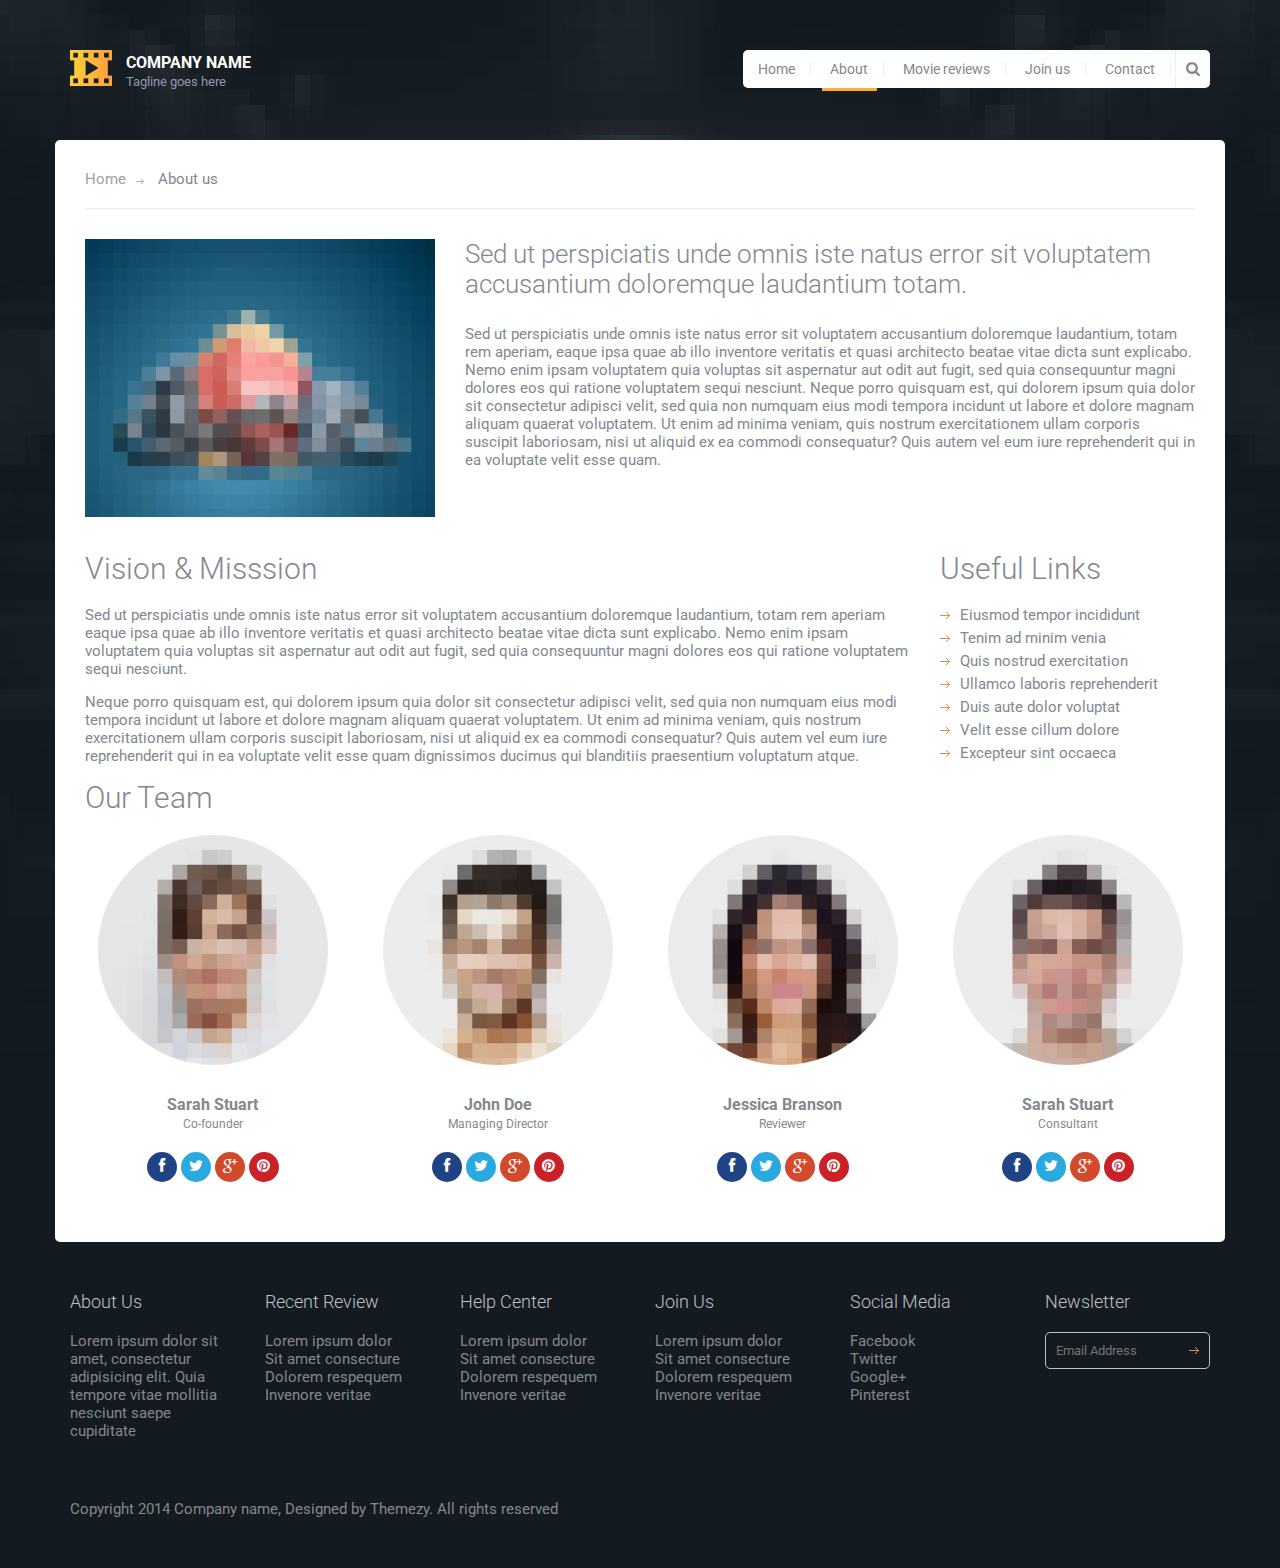
==== about.html @ bbb8e022 "f" ====
<!DOCTYPE html>
<html lang="en">
	<head>
		<meta charset="UTF-8">
		<meta http-equiv="X-UA-Compatible" content="IE=edge">
		<meta name="viewport" content="width=device-width, initial-scale=1.0,maximum-scale=1">
		
		<title>Movie Review | About</title>

		<!-- Loading third party fonts -->
		<link href="http://fonts.googleapis.com/css?family=Roboto:300,400,700|" rel="stylesheet" type="text/css">
		<link href="fonts/font-awesome.min.css" rel="stylesheet" type="text/css">

		<!-- Loading main css file -->
		<link rel="stylesheet" href="style.css">
		
		<!--[if lt IE 9]>
		<script src="js/ie-support/html5.js"></script>
		<script src="js/ie-support/respond.js"></script>
		<![endif]-->

	</head>


	<body>
		

		<div id="site-content">
			<header class="site-header">
				<div class="container">
					<a href="index.html" id="branding">
						<img src="images/logo.png" alt="" class="logo">
						<div class="logo-copy">
							<h1 class="site-title">Company Name</h1>
							<small class="site-description">Tagline goes here</small>
						</div>
					</a> <!-- #branding -->

					<div class="main-navigation">
						<button type="button" class="menu-toggle"><i class="fa fa-bars"></i></button>
						<ul class="menu">
							<li class="menu-item"><a href="index.html">Home</a></li>
							<li class="menu-item current-menu-item"><a href="about.html">About</a></li>
							<li class="menu-item"><a href="review.html">Movie reviews</a></li>
							<li class="menu-item"><a href="joinus.html">Join us</a></li>
							<li class="menu-item"><a href="contact.html">Contact</a></li>
						</ul> <!-- .menu -->

						<form action="#" class="search-form">
							<input type="text" placeholder="Search...">
							<button><i class="fa fa-search"></i></button>
						</form>
					</div> <!-- .main-navigation -->

					<div class="mobile-navigation"></div>
				</div>
			</header>
			<main class="main-content">
				<div class="container">
					<div class="page">
						<div class="breadcrumbs">
							<a href="index.html">Home</a>
							<span>About us</span>
						</div>

						<div class="row">
							<div class="col-md-4">
								<figure><img src="dummy/figure.jpg" alt="figure image"></figure>
							</div>
							<div class="col-md-8">
								<p class="leading">Sed ut perspiciatis unde omnis iste natus error sit voluptatem accusantium doloremque laudantium totam.</p>
								<p>Sed ut perspiciatis unde omnis iste natus error sit voluptatem accusantium doloremque laudantium, totam rem aperiam, eaque ipsa quae ab illo inventore veritatis et quasi architecto beatae vitae dicta sunt explicabo. Nemo enim ipsam voluptatem quia voluptas sit aspernatur aut odit aut fugit, sed quia consequuntur magni dolores eos qui ratione voluptatem sequi nesciunt. Neque porro quisquam est, qui dolorem ipsum quia dolor sit consectetur adipisci velit, sed quia non numquam eius modi tempora incidunt ut labore et dolore magnam aliquam quaerat voluptatem. Ut enim ad minima veniam, quis nostrum exercitationem ullam corporis suscipit laboriosam, nisi ut aliquid ex ea commodi consequatur? Quis autem vel eum iure reprehenderit qui in ea voluptate velit esse quam.</p>
							</div>
						</div>

						<div class="row">
							<div class="col-md-9">
								<h2 class="section-title">Vision &amp; Misssion</h2>
								<p>Sed ut perspiciatis unde omnis iste natus error sit voluptatem accusantium doloremque laudantium, totam rem aperiam eaque ipsa quae ab illo inventore veritatis et quasi architecto beatae vitae dicta sunt explicabo. Nemo enim ipsam voluptatem quia voluptas sit aspernatur aut odit aut fugit, sed quia consequuntur magni dolores eos qui ratione voluptatem sequi nesciunt. </p>

								<p>Neque porro quisquam est, qui dolorem ipsum quia dolor sit consectetur adipisci velit, sed quia non numquam eius modi tempora incidunt ut labore et dolore magnam aliquam quaerat voluptatem. Ut enim ad minima veniam, quis nostrum exercitationem ullam corporis suscipit laboriosam, nisi ut aliquid ex ea commodi consequatur? Quis autem vel eum iure reprehenderit qui in ea voluptate velit esse quam dignissimos ducimus qui blanditiis praesentium voluptatum atque.</p>
							</div>
							<div class="col-md-3">
								<h2 class="section-title">Useful Links</h2>
								<ul class="arrow">
									<li><a href="#">Eiusmod tempor incididunt</a></li> 
									<li><a href="#">Tenim ad minim venia</a></li>
									<li><a href="#">Quis nostrud exercitation</a></li> 
									<li><a href="#">Ullamco laboris reprehenderit</a></li> 
									<li><a href="#">Duis aute dolor voluptat</a></li>
									<li><a href="#">Velit esse cillum dolore</a></li> 
									<li><a href="#">Excepteur sint occaeca</a></li>
								</ul>
							</div>
						</div> <!-- .row -->
						
						<h2 class="section-title">Our Team</h2>
						<div class="row">

							<div class="col-md-3">
								<div class="team">
									<figure class="team-image"><img src="dummy/person-1.jpg" alt=""></figure>
									<h2 class="team-name">Sarah Stuart</h2>
									<small class="team-title">Co-founder</small>
									<div class="social-links">
										<a href="" class="facebook"><i class="fa fa-facebook"></i></a>
										<a href="" class="twitter"><i class="fa fa-twitter"></i></a>
										<a href="" class="google-plus"><i class="fa fa-google-plus"></i></a>
										<a href="" class="pinterest"><i class="fa fa-pinterest"></i></a>
									</div>
								</div>
							</div>
							<div class="col-md-3">
								<div class="team">
									<figure class="team-image"><img src="dummy/person-2.jpg" alt=""></figure>
									<h2 class="team-name">John Doe</h2>
									<small class="team-title">Managing Director</small>
									<div class="social-links">
										<a href="" class="facebook"><i class="fa fa-facebook"></i></a>
										<a href="" class="twitter"><i class="fa fa-twitter"></i></a>
										<a href="" class="google-plus"><i class="fa fa-google-plus"></i></a>
										<a href="" class="pinterest"><i class="fa fa-pinterest"></i></a>
									</div>
								</div>
							</div>
							<div class="col-md-3">
								<div class="team">
									<figure class="team-image"><img src="dummy/person-3.jpg" alt=""></figure>
									<h2 class="team-name">Jessica Branson</h2>
									<small class="team-title">Reviewer</small>
									<div class="social-links">
										<a href="" class="facebook"><i class="fa fa-facebook"></i></a>
										<a href="" class="twitter"><i class="fa fa-twitter"></i></a>
										<a href="" class="google-plus"><i class="fa fa-google-plus"></i></a>
										<a href="" class="pinterest"><i class="fa fa-pinterest"></i></a>
									</div>
								</div>
							</div>
							<div class="col-md-3">
								<div class="team">
									<figure class="team-image"><img src="dummy/person-4.jpg" alt=""></figure>
									<h2 class="team-name">Sarah Stuart</h2>
									<small class="team-title">Consultant</small>
									<div class="social-links">
										<a href="" class="facebook"><i class="fa fa-facebook"></i></a>
										<a href="" class="twitter"><i class="fa fa-twitter"></i></a>
										<a href="" class="google-plus"><i class="fa fa-google-plus"></i></a>
										<a href="" class="pinterest"><i class="fa fa-pinterest"></i></a>
									</div>
								</div>
							</div>
							
						</div>
					</div>
				</div> <!-- .container -->
			</main>
			<footer class="site-footer">
				<div class="container">
					<div class="row">
						<div class="col-md-2">
							<div class="widget">
								<h3 class="widget-title">About Us</h3>
								<p>Lorem ipsum dolor sit amet, consectetur adipisicing elit. Quia tempore vitae mollitia nesciunt saepe cupiditate</p>
							</div>
						</div>
						<div class="col-md-2">
							<div class="widget">
								<h3 class="widget-title">Recent Review</h3>
								<ul class="no-bullet">
									<li>Lorem ipsum dolor</li>
									<li>Sit amet consecture</li>
									<li>Dolorem respequem</li>
									<li>Invenore veritae</li>
								</ul>
							</div>
						</div>
						<div class="col-md-2">
							<div class="widget">
								<h3 class="widget-title">Help Center</h3>
								<ul class="no-bullet">
									<li>Lorem ipsum dolor</li>
									<li>Sit amet consecture</li>
									<li>Dolorem respequem</li>
									<li>Invenore veritae</li>
								</ul>
							</div>
						</div>
						<div class="col-md-2">
							<div class="widget">
								<h3 class="widget-title">Join Us</h3>
								<ul class="no-bullet">
									<li>Lorem ipsum dolor</li>
									<li>Sit amet consecture</li>
									<li>Dolorem respequem</li>
									<li>Invenore veritae</li>
								</ul>
							</div>
						</div>
						<div class="col-md-2">
							<div class="widget">
								<h3 class="widget-title">Social Media</h3>
								<ul class="no-bullet">
									<li>Facebook</li>
									<li>Twitter</li>
									<li>Google+</li>
									<li>Pinterest</li>
								</ul>
							</div>
						</div>
						<div class="col-md-2">
							<div class="widget">
								<h3 class="widget-title">Newsletter</h3>
								<form action="#" class="subscribe-form">
									<input type="text" placeholder="Email Address">
								</form>
							</div>
						</div>
					</div> <!-- .row -->

					<div class="colophon">Copyright 2014 Company name, Designed by Themezy. All rights reserved</div>
				</div> <!-- .container -->

			</footer>
		</div>
		<!-- Default snippet for navigation -->
		


		<script src="js/jquery-1.11.1.min.js"></script>
		<script src="js/plugins.js"></script>
		<script src="js/app.js"></script>
		
	</body>

</html>
---- style.css ----
/*!
 * Project_Name: Themezy Movie Review
 * Author: Themezy
 * Email: info@themezy.com
 * URL: http://themezy.com
 */
/*=========================================== 
 * Importing CSS Libraries
 *===========================================*/
article,
aside,
details,
figcaption,
figure,
footer,
header,
hgroup,
nav,
section,
summary {
  display: block; }

audio,
canvas,
video {
  display: inline-block; }

audio:not([controls]) {
  display: none;
  height: 0; }

[hidden], template {
  display: none; }

html {
  background: #fff;
  color: #000;
  -webkit-text-size-adjust: 100%;
  -ms-text-size-adjust: 100%; }

html,
button,
input,
select,
textarea {
  font-family: sans-serif; }

body {
  margin: 0; }

a {
  background: transparent; }
  a:focus {
    outline: thin dotted; }
  a:hover, a:active {
    outline: 0; }

h1 {
  font-size: 2em;
  margin: 0.67em 0; }

h2 {
  font-size: 1.5em;
  margin: 0.83em 0; }

h3 {
  font-size: 1.17em;
  margin: 1em 0; }

h4 {
  font-size: 1em;
  margin: 1.33em 0; }

h5 {
  font-size: 0.83em;
  margin: 1.67em 0; }

h6 {
  font-size: 0.75em;
  margin: 2.33em 0; }

abbr[title] {
  border-bottom: 1px dotted; }

b,
strong {
  font-weight: bold; }

dfn {
  font-style: italic; }

mark {
  background: #ff0;
  color: #000; }

code,
kbd,
pre,
samp {
  font-family: monospace, serif;
  font-size: 1em; }

pre {
  white-space: pre;
  white-space: pre-wrap;
  word-wrap: break-word; }

q {
  quotes: "\201C" "\201D" "\2018" "\2019"; }

q:before,
q:after {
  content: '';
  content: none; }

small {
  font-size: 80%; }

sub,
sup {
  font-size: 75%;
  line-height: 0;
  position: relative;
  vertical-align: baseline; }

sup {
  top: -0.5em; }

sub {
  bottom: -0.25em; }

img {
  border: 0; }

svg:not(:root) {
  overflow: hidden; }

figure {
  margin: 0; }

fieldset {
  border: 1px solid #c0c0c0;
  margin: 0 2px;
  padding: 0.35em 0.625em 0.75em; }

legend {
  border: 0;
  padding: 0;
  white-space: normal; }

button,
input,
select,
textarea {
  font-family: inherit;
  font-size: 100%;
  margin: 0;
  vertical-align: baseline; }

button,
input {
  line-height: normal; }

button,
select {
  text-transform: none; }

button,
html input[type="button"],
input[type="reset"],
input[type="submit"] {
  -webkit-appearance: button;
  cursor: pointer; }

button[disabled],
input[disabled] {
  cursor: default; }

input[type="checkbox"],
input[type="radio"] {
  -moz-box-sizing: border-box;
       box-sizing: border-box;
  padding: 0; }

input[type="search"] {
  -webkit-appearance: textfield;
  -moz-box-sizing: content-box;
  box-sizing: content-box; }

input[type="search"]::-webkit-search-cancel-button,
input[type="search"]::-webkit-search-decoration {
  -webkit-appearance: none; }

button::-moz-focus-inner, input::-moz-focus-inner {
  border: 0;
  padding: 0; }

textarea {
  overflow: auto;
  vertical-align: top; }

table {
  border-collapse: collapse;
  border-spacing: 0; }

*, *:before, *:after {
  -moz-box-sizing: border-box;
       box-sizing: border-box; }

/*
 * Global Styles
 */
body {
  background-color: #131a20;
  background-image: url(dummy/background.jpg);
  background-position: top center;
  background-repeat: no-repeat;
  color: #84878d;
  font-family: "Roboto", "Open Sans", sans-serif;
  font-size: 15px;
  font-weight: 400;
  line-height: normal; }

h1, h2, h3, h4, h5, h6 {
  font-weight: 700;
  margin: 0 0 20px; }

hr {
  border: none;
  border-bottom: 1px solid #777; }

ul, ol {
  margin: 0;
  padding-left: 0; }

a {
  text-decoration: none;
  color: #ffaa3c; }

address {
  font-style: normal; }

p {
  margin-top: 0; }

form input, form textarea, form select {
  outline: none;
  border: 1px solid #ccc;
  padding: 10px;
  border-radius: 5px;
  outline: none; }
form select {
  -webkit-appearance: none;
  -moz-appearance: none;
  appearance: none; }
form textarea {
  resize: vertical; }

/*
 * Reusable Components Style
 */
.button, form input[type="submit"], form button, form input[type="reset"], .contact-form input[type="submit"] {
  border: none;
  background: #ffaa3c;
  padding: 10px;
  border-radius: 3px;
  color: #92601e;
  box-shadow: 0 1px 1px rgba(0, 0, 0, 0.3);
  -webkit-transition: .3s ease;
          transition: .3s ease; }
  .button:hover, form input[type="submit"]:hover, form button:hover, form input[type="reset"]:hover, .contact-form input[type="submit"]:hover, .button:focus, form input[type="submit"]:focus, form button:focus, form input[type="reset"]:focus, .contact-form input[type="submit"]:focus {
    background-color: #ffc06f; }

.slider {
  position: relative;
  margin-bottom: 30px; }
  .slider .slides {
    list-style: none;
    *zoom: 1; }
    .slider .slides:after {
      content: " ";
      clear: both;
      display: block;
      overflow: hidden;
      height: 0; }
  .slider li {
    border-radius: 5px;
    overflow: hidden; }
  .slider img {
    max-width: 100%;
    width: 100%;
    height: auto;
    display: block; }
  .slider .flex-direction-nav {
    list-style: none;
    z-index: 2;
    position: absolute;
    top: 45%;
    width: 100%; }
    .slider .flex-direction-nav a {
      width: 45px;
      height: 45px;
      border-radius: 50%;
      background: white;
      text-align: center;
      line-height: 2.5;
      font-size: 18px;
      font-size: 1.2em;
      display: block;
      position: absolute;
      -webkit-transition: .3s ease;
              transition: .3s ease; }
      .slider .flex-direction-nav a:hover {
        background-color: #ffaa3c;
        color: white; }
    .slider .flex-direction-nav .flex-prev {
      left: 30px; }
    .slider .flex-direction-nav .flex-next {
      right: 30px; }

.latest-movie {
  margin-bottom: 30px;
  border-radius: 5px;
  overflow: hidden; }
  .latest-movie img {
    max-width: 100%;
    width: 100%;
    display: block;
    height: auto; }

.team {
  text-align: center;
  margin: 0 0 30px; }
  .team .team-image {
    width: 230px;
    height: 230px;
    border-radius: 50%;
    overflow: hidden;
    margin: 0 auto 30px; }
    .team .team-image img {
      display: block;
      max-width: 100%;
      width: 100%; }
  .team .team-name {
    font-size: 16px;
    font-size: 1.0666666667em;
    margin: 0; }
  .team .team-title {
    font-size: 12px;
    font-size: 0.8em; }

.social-links {
  margin: 20px 0; }
  .social-links a {
    color: white;
    display: inline-block;
    width: 30px;
    height: 30px;
    text-align: center;
    border-radius: 50%;
    line-height: 1.9;
    -webkit-transition: .3s ease;
            transition: .3s ease; }
  .social-links .facebook {
    background-color: #204385; }
    .social-links .facebook:hover {
      background-color: #2a58ae; }
  .social-links .twitter {
    background-color: #2aa9e0; }
    .social-links .twitter:hover {
      background-color: #57bbe6; }
  .social-links .google-plus {
    background-color: #d3492c; }
    .social-links .google-plus:hover {
      background-color: #dc6d56; }
  .social-links .pinterest {
    background-color: #ca2128; }
    .social-links .pinterest:hover {
      background-color: #e03e45; }

.breadcrumbs {
  padding-bottom: 20px;
  margin-bottom: 30px;
  border-bottom: 1px solid #ebebeb; }
  .breadcrumbs a {
    font-weight: 400;
    color: #9ea1a6; }
    .breadcrumbs a:after {
      content: " ";
      width: 8px;
      height: 5px;
      display: inline-block;
      margin-left: 10px;
      margin-right: 10px;
      background: url(images/arrow-gray.png) no-repeat; }
    .breadcrumbs a:hover {
      color: #ffaa3c; }
  .breadcrumbs span {
    color: #84878d; }

ul.arrow {
  list-style: none; }
  ul.arrow li {
    padding-left: 20px;
    background: url(images/arrow.png) no-repeat 0 center;
    margin-bottom: 5px; }
    ul.arrow li a {
      color: #84878d;
      -webkit-transition: .3s ease;
              transition: .3s ease; }
      ul.arrow li a:hover {
        color: #ffaa3c; }

/* Star rating style */
.star-rating {
  display: inline-block;
  overflow: hidden;
  position: relative;
  top: 2px;
  height: 1em;
  line-height: 1.1;
  font-size: 15px;
  font-size: 1em;
  width: 4.7em;
  font-family: "FontAwesome"; }

.star-rating:before {
  content: "\f005\f005\f005\f005\f005";
  float: left;
  top: 0;
  left: 0;
  position: absolute; }

.star-rating span {
  overflow: hidden;
  float: left;
  top: 0;
  left: 0;
  position: absolute;
  padding-top: 1.5em; }

.star-rating span:before {
  content: "\f005\f005\f005\f005\f005";
  top: 0;
  position: absolute;
  left: 0;
  color: #ffaa3c; }

.feature {
  margin-bottom: 30px; }
  .feature .feature-title {
    color: #ffaa3c;
    font-size: 30px;
    font-size: 2em;
    margin: 0; }
  .feature .feature-subtitle {
    font-size: 24px;
    font-size: 1.6em;
    margin: 0 0 30px;
    font-weight: 300;
    display: block; }
  .feature p {
    margin-bottom: 30px; }

.map {
  clear: both;
  height: 490px;
  margin-bottom: 30px; }

.contact-detail {
  list-style: none;
  margin-bottom: 30px; }
  .contact-detail li {
    padding-left: 30px;
    position: relative;
    margin-bottom: 10px; }
    .contact-detail li img {
      position: absolute;
      left: 0;
      top: 5px; }

.contact-form {
  margin-bottom: 30px;
  *zoom: 1; }
  .contact-form:after {
    content: " ";
    clear: both;
    display: block;
    overflow: hidden;
    height: 0; }
  .contact-form input:not([type="submit"]), .contact-form textarea {
    margin-bottom: 10px;
    border: 1px solid #ccc;
    padding: 10px 10px 10px 40px;
    display: block;
    width: 100%;
    border-radius: 3px;
    box-shadow: inset 0 1px 1px rgba(0, 0, 0, 0.1);
    background-repeat: no-repeat;
    background-position: 10px 15px;
    -webkit-transition: .3s ease;
            transition: .3s ease;
    outline: none; }
    .contact-form input:not([type="submit"]):focus, .contact-form input:not([type="submit"]):hover, .contact-form textarea:focus, .contact-form textarea:hover {
      border-color: #ffaa3c; }
  .contact-form textarea {
    min-height: 100px; }
  .contact-form .name {
    background-image: url("images/icon-contact-user.png"); }
    @media all and (-webkit-min-device-pixel-ratio: 1.5), all and (-o-min-device-pixel-ratio: 3 / 2), all and (min--moz-device-pixel-ratio: 1.5), all and (min-device-pixel-ratio: 1.5) {
      .contact-form .name {
        background-image: url("images/icon-contact-user@2x.png");
        background-size: 12px 14px; } }
  .contact-form .email {
    background-image: url("images/icon-contact-envelope.png"); }
    @media all and (-webkit-min-device-pixel-ratio: 1.5), all and (-o-min-device-pixel-ratio: 3 / 2), all and (min--moz-device-pixel-ratio: 1.5), all and (min-device-pixel-ratio: 1.5) {
      .contact-form .email {
        background-image: url("images/icon-contact-envelope@2x.png");
        background-size: 14px 11px; } }
  .contact-form .website {
    background-image: url("images/icon-contact-globe.png"); }
    @media all and (-webkit-min-device-pixel-ratio: 1.5), all and (-o-min-device-pixel-ratio: 3 / 2), all and (min--moz-device-pixel-ratio: 1.5), all and (min-device-pixel-ratio: 1.5) {
      .contact-form .website {
        background-image: url("images/icon-contact-globe@2x.png");
        background-size: 14px 14px; } }
  .contact-form .message {
    background-image: url("images/icon-contact-pencil.png"); }
    @media all and (-webkit-min-device-pixel-ratio: 1.5), all and (-o-min-device-pixel-ratio: 3 / 2), all and (min--moz-device-pixel-ratio: 1.5), all and (min-device-pixel-ratio: 1.5) {
      .contact-form .message {
        background-image: url("images/icon-contact-pencil@2x.png");
        background-size: 14px 14px; } }
  .contact-form input[type="submit"] {
    float: right; }

.container {
  margin-right: auto;
  margin-left: auto;
  padding-left: 15px;
  padding-right: 15px;
  *zoom: 1; }
  .container:after {
    content: " ";
    clear: both;
    display: block;
    overflow: hidden;
    height: 0; }
  @media (min-width: 768px) {
    .container {
      width: 750px; } }
  @media (min-width: 992px) {
    .container {
      width: 970px; } }
  @media (min-width: 1200px) {
    .container {
      width: 1170px; } }

.container-fluid {
  margin-right: auto;
  margin-left: auto;
  padding-left: 15px;
  padding-right: 15px;
  *zoom: 1; }
  .container-fluid:after {
    content: " ";
    clear: both;
    display: block;
    overflow: hidden;
    height: 0; }

.row {
  margin-left: -15px;
  margin-right: -15px;
  *zoom: 1; }
  .row:after {
    content: " ";
    clear: both;
    display: block;
    overflow: hidden;
    height: 0; }

.col-xs-1, .col-sm-1, .col-md-1, .col-lg-1, .col-xs-2, .col-sm-2, .col-md-2, .col-lg-2, .col-xs-3, .col-sm-3, .col-md-3, .col-lg-3, .col-xs-4, .col-sm-4, .col-md-4, .col-lg-4, .col-xs-5, .col-sm-5, .col-md-5, .col-lg-5, .col-xs-6, .col-sm-6, .col-md-6, .col-lg-6, .col-xs-7, .col-sm-7, .col-md-7, .col-lg-7, .col-xs-8, .col-sm-8, .col-md-8, .col-lg-8, .col-xs-9, .col-sm-9, .col-md-9, .col-lg-9, .col-xs-10, .col-sm-10, .col-md-10, .col-lg-10, .col-xs-11, .col-sm-11, .col-md-11, .col-lg-11, .col-xs-12, .col-sm-12, .col-md-12, .col-lg-12 {
  position: relative;
  min-height: 1px;
  padding-left: 15px;
  padding-right: 15px; }

.col-xs-1, .col-xs-2, .col-xs-3, .col-xs-4, .col-xs-5, .col-xs-6, .col-xs-7, .col-xs-8, .col-xs-9, .col-xs-10, .col-xs-11, .col-xs-12 {
  float: left; }

.col-xs-1 {
  width: 8.3333333333%; }

.col-xs-2 {
  width: 16.6666666667%; }

.col-xs-3 {
  width: 25%; }

.col-xs-4 {
  width: 33.3333333333%; }

.col-xs-5 {
  width: 41.6666666667%; }

.col-xs-6 {
  width: 50%; }

.col-xs-7 {
  width: 58.3333333333%; }

.col-xs-8 {
  width: 66.6666666667%; }

.col-xs-9 {
  width: 75%; }

.col-xs-10 {
  width: 83.3333333333%; }

.col-xs-11 {
  width: 91.6666666667%; }

.col-xs-12 {
  width: 100%; }

.col-xs-pull-0 {
  right: auto; }

.col-xs-pull-1 {
  right: 8.3333333333%; }

.col-xs-pull-2 {
  right: 16.6666666667%; }

.col-xs-pull-3 {
  right: 25%; }

.col-xs-pull-4 {
  right: 33.3333333333%; }

.col-xs-pull-5 {
  right: 41.6666666667%; }

.col-xs-pull-6 {
  right: 50%; }

.col-xs-pull-7 {
  right: 58.3333333333%; }

.col-xs-pull-8 {
  right: 66.6666666667%; }

.col-xs-pull-9 {
  right: 75%; }

.col-xs-pull-10 {
  right: 83.3333333333%; }

.col-xs-pull-11 {
  right: 91.6666666667%; }

.col-xs-pull-12 {
  right: 100%; }

.col-xs-push-0 {
  left: auto; }

.col-xs-push-1 {
  left: 8.3333333333%; }

.col-xs-push-2 {
  left: 16.6666666667%; }

.col-xs-push-3 {
  left: 25%; }

.col-xs-push-4 {
  left: 33.3333333333%; }

.col-xs-push-5 {
  left: 41.6666666667%; }

.col-xs-push-6 {
  left: 50%; }

.col-xs-push-7 {
  left: 58.3333333333%; }

.col-xs-push-8 {
  left: 66.6666666667%; }

.col-xs-push-9 {
  left: 75%; }

.col-xs-push-10 {
  left: 83.3333333333%; }

.col-xs-push-11 {
  left: 91.6666666667%; }

.col-xs-push-12 {
  left: 100%; }

.col-xs-offset-0 {
  margin-left: 0%; }

.col-xs-offset-1 {
  margin-left: 8.3333333333%; }

.col-xs-offset-2 {
  margin-left: 16.6666666667%; }

.col-xs-offset-3 {
  margin-left: 25%; }

.col-xs-offset-4 {
  margin-left: 33.3333333333%; }

.col-xs-offset-5 {
  margin-left: 41.6666666667%; }

.col-xs-offset-6 {
  margin-left: 50%; }

.col-xs-offset-7 {
  margin-left: 58.3333333333%; }

.col-xs-offset-8 {
  margin-left: 66.6666666667%; }

.col-xs-offset-9 {
  margin-left: 75%; }

.col-xs-offset-10 {
  margin-left: 83.3333333333%; }

.col-xs-offset-11 {
  margin-left: 91.6666666667%; }

.col-xs-offset-12 {
  margin-left: 100%; }

@media (min-width: 768px) {
  .col-sm-1, .col-sm-2, .col-sm-3, .col-sm-4, .col-sm-5, .col-sm-6, .col-sm-7, .col-sm-8, .col-sm-9, .col-sm-10, .col-sm-11, .col-sm-12 {
    float: left; }

  .col-sm-1 {
    width: 8.3333333333%; }

  .col-sm-2 {
    width: 16.6666666667%; }

  .col-sm-3 {
    width: 25%; }

  .col-sm-4 {
    width: 33.3333333333%; }

  .col-sm-5 {
    width: 41.6666666667%; }

  .col-sm-6 {
    width: 50%; }

  .col-sm-7 {
    width: 58.3333333333%; }

  .col-sm-8 {
    width: 66.6666666667%; }

  .col-sm-9 {
    width: 75%; }

  .col-sm-10 {
    width: 83.3333333333%; }

  .col-sm-11 {
    width: 91.6666666667%; }

  .col-sm-12 {
    width: 100%; }

  .col-sm-pull-0 {
    right: auto; }

  .col-sm-pull-1 {
    right: 8.3333333333%; }

  .col-sm-pull-2 {
    right: 16.6666666667%; }

  .col-sm-pull-3 {
    right: 25%; }

  .col-sm-pull-4 {
    right: 33.3333333333%; }

  .col-sm-pull-5 {
    right: 41.6666666667%; }

  .col-sm-pull-6 {
    right: 50%; }

  .col-sm-pull-7 {
    right: 58.3333333333%; }

  .col-sm-pull-8 {
    right: 66.6666666667%; }

  .col-sm-pull-9 {
    right: 75%; }

  .col-sm-pull-10 {
    right: 83.3333333333%; }

  .col-sm-pull-11 {
    right: 91.6666666667%; }

  .col-sm-pull-12 {
    right: 100%; }

  .col-sm-push-0 {
    left: auto; }

  .col-sm-push-1 {
    left: 8.3333333333%; }

  .col-sm-push-2 {
    left: 16.6666666667%; }

  .col-sm-push-3 {
    left: 25%; }

  .col-sm-push-4 {
    left: 33.3333333333%; }

  .col-sm-push-5 {
    left: 41.6666666667%; }

  .col-sm-push-6 {
    left: 50%; }

  .col-sm-push-7 {
    left: 58.3333333333%; }

  .col-sm-push-8 {
    left: 66.6666666667%; }

  .col-sm-push-9 {
    left: 75%; }

  .col-sm-push-10 {
    left: 83.3333333333%; }

  .col-sm-push-11 {
    left: 91.6666666667%; }

  .col-sm-push-12 {
    left: 100%; }

  .col-sm-offset-0 {
    margin-left: 0%; }

  .col-sm-offset-1 {
    margin-left: 8.3333333333%; }

  .col-sm-offset-2 {
    margin-left: 16.6666666667%; }

  .col-sm-offset-3 {
    margin-left: 25%; }

  .col-sm-offset-4 {
    margin-left: 33.3333333333%; }

  .col-sm-offset-5 {
    margin-left: 41.6666666667%; }

  .col-sm-offset-6 {
    margin-left: 50%; }

  .col-sm-offset-7 {
    margin-left: 58.3333333333%; }

  .col-sm-offset-8 {
    margin-left: 66.6666666667%; }

  .col-sm-offset-9 {
    margin-left: 75%; }

  .col-sm-offset-10 {
    margin-left: 83.3333333333%; }

  .col-sm-offset-11 {
    margin-left: 91.6666666667%; }

  .col-sm-offset-12 {
    margin-left: 100%; } }
@media (min-width: 992px) {
  .col-md-1, .col-md-2, .col-md-3, .col-md-4, .col-md-5, .col-md-6, .col-md-7, .col-md-8, .col-md-9, .col-md-10, .col-md-11, .col-md-12 {
    float: left; }

  .col-md-1 {
    width: 8.3333333333%; }

  .col-md-2 {
    width: 16.6666666667%; }

  .col-md-3 {
    width: 25%; }

  .col-md-4 {
    width: 33.3333333333%; }

  .col-md-5 {
    width: 41.6666666667%; }

  .col-md-6 {
    width: 50%; }

  .col-md-7 {
    width: 58.3333333333%; }

  .col-md-8 {
    width: 66.6666666667%; }

  .col-md-9 {
    width: 75%; }

  .col-md-10 {
    width: 83.3333333333%; }

  .col-md-11 {
    width: 91.6666666667%; }

  .col-md-12 {
    width: 100%; }

  .col-md-pull-0 {
    right: auto; }

  .col-md-pull-1 {
    right: 8.3333333333%; }

  .col-md-pull-2 {
    right: 16.6666666667%; }

  .col-md-pull-3 {
    right: 25%; }

  .col-md-pull-4 {
    right: 33.3333333333%; }

  .col-md-pull-5 {
    right: 41.6666666667%; }

  .col-md-pull-6 {
    right: 50%; }

  .col-md-pull-7 {
    right: 58.3333333333%; }

  .col-md-pull-8 {
    right: 66.6666666667%; }

  .col-md-pull-9 {
    right: 75%; }

  .col-md-pull-10 {
    right: 83.3333333333%; }

  .col-md-pull-11 {
    right: 91.6666666667%; }

  .col-md-pull-12 {
    right: 100%; }

  .col-md-push-0 {
    left: auto; }

  .col-md-push-1 {
    left: 8.3333333333%; }

  .col-md-push-2 {
    left: 16.6666666667%; }

  .col-md-push-3 {
    left: 25%; }

  .col-md-push-4 {
    left: 33.3333333333%; }

  .col-md-push-5 {
    left: 41.6666666667%; }

  .col-md-push-6 {
    left: 50%; }

  .col-md-push-7 {
    left: 58.3333333333%; }

  .col-md-push-8 {
    left: 66.6666666667%; }

  .col-md-push-9 {
    left: 75%; }

  .col-md-push-10 {
    left: 83.3333333333%; }

  .col-md-push-11 {
    left: 91.6666666667%; }

  .col-md-push-12 {
    left: 100%; }

  .col-md-offset-0 {
    margin-left: 0%; }

  .col-md-offset-1 {
    margin-left: 8.3333333333%; }

  .col-md-offset-2 {
    margin-left: 16.6666666667%; }

  .col-md-offset-3 {
    margin-left: 25%; }

  .col-md-offset-4 {
    margin-left: 33.3333333333%; }

  .col-md-offset-5 {
    margin-left: 41.6666666667%; }

  .col-md-offset-6 {
    margin-left: 50%; }

  .col-md-offset-7 {
    margin-left: 58.3333333333%; }

  .col-md-offset-8 {
    margin-left: 66.6666666667%; }

  .col-md-offset-9 {
    margin-left: 75%; }

  .col-md-offset-10 {
    margin-left: 83.3333333333%; }

  .col-md-offset-11 {
    margin-left: 91.6666666667%; }

  .col-md-offset-12 {
    margin-left: 100%; } }
@media (min-width: 1200px) {
  .col-lg-1, .col-lg-2, .col-lg-3, .col-lg-4, .col-lg-5, .col-lg-6, .col-lg-7, .col-lg-8, .col-lg-9, .col-lg-10, .col-lg-11, .col-lg-12 {
    float: left; }

  .col-lg-1 {
    width: 8.3333333333%; }

  .col-lg-2 {
    width: 16.6666666667%; }

  .col-lg-3 {
    width: 25%; }

  .col-lg-4 {
    width: 33.3333333333%; }

  .col-lg-5 {
    width: 41.6666666667%; }

  .col-lg-6 {
    width: 50%; }

  .col-lg-7 {
    width: 58.3333333333%; }

  .col-lg-8 {
    width: 66.6666666667%; }

  .col-lg-9 {
    width: 75%; }

  .col-lg-10 {
    width: 83.3333333333%; }

  .col-lg-11 {
    width: 91.6666666667%; }

  .col-lg-12 {
    width: 100%; }

  .col-lg-pull-0 {
    right: auto; }

  .col-lg-pull-1 {
    right: 8.3333333333%; }

  .col-lg-pull-2 {
    right: 16.6666666667%; }

  .col-lg-pull-3 {
    right: 25%; }

  .col-lg-pull-4 {
    right: 33.3333333333%; }

  .col-lg-pull-5 {
    right: 41.6666666667%; }

  .col-lg-pull-6 {
    right: 50%; }

  .col-lg-pull-7 {
    right: 58.3333333333%; }

  .col-lg-pull-8 {
    right: 66.6666666667%; }

  .col-lg-pull-9 {
    right: 75%; }

  .col-lg-pull-10 {
    right: 83.3333333333%; }

  .col-lg-pull-11 {
    right: 91.6666666667%; }

  .col-lg-pull-12 {
    right: 100%; }

  .col-lg-push-0 {
    left: auto; }

  .col-lg-push-1 {
    left: 8.3333333333%; }

  .col-lg-push-2 {
    left: 16.6666666667%; }

  .col-lg-push-3 {
    left: 25%; }

  .col-lg-push-4 {
    left: 33.3333333333%; }

  .col-lg-push-5 {
    left: 41.6666666667%; }

  .col-lg-push-6 {
    left: 50%; }

  .col-lg-push-7 {
    left: 58.3333333333%; }

  .col-lg-push-8 {
    left: 66.6666666667%; }

  .col-lg-push-9 {
    left: 75%; }

  .col-lg-push-10 {
    left: 83.3333333333%; }

  .col-lg-push-11 {
    left: 91.6666666667%; }

  .col-lg-push-12 {
    left: 100%; }

  .col-lg-offset-0 {
    margin-left: 0%; }

  .col-lg-offset-1 {
    margin-left: 8.3333333333%; }

  .col-lg-offset-2 {
    margin-left: 16.6666666667%; }

  .col-lg-offset-3 {
    margin-left: 25%; }

  .col-lg-offset-4 {
    margin-left: 33.3333333333%; }

  .col-lg-offset-5 {
    margin-left: 41.6666666667%; }

  .col-lg-offset-6 {
    margin-left: 50%; }

  .col-lg-offset-7 {
    margin-left: 58.3333333333%; }

  .col-lg-offset-8 {
    margin-left: 66.6666666667%; }

  .col-lg-offset-9 {
    margin-left: 75%; }

  .col-lg-offset-10 {
    margin-left: 83.3333333333%; }

  .col-lg-offset-11 {
    margin-left: 91.6666666667%; }

  .col-lg-offset-12 {
    margin-left: 100%; } }
@-ms-viewport {
  width: device-width; }
.visible-xs, .visible-sm, .visible-md, .visible-lg {
  display: none !important; }

.visible-xs-block,
.visible-xs-inline,
.visible-xs-inline-block,
.visible-sm-block,
.visible-sm-inline,
.visible-sm-inline-block,
.visible-md-block,
.visible-md-inline,
.visible-md-inline-block,
.visible-lg-block,
.visible-lg-inline,
.visible-lg-inline-block {
  display: none !important; }

@media (max-width: 767px) {
  .visible-xs {
    display: block !important; }

  table.visible-xs {
    display: table; }

  tr.visible-xs {
    display: table-row !important; }

  th.visible-xs,
  td.visible-xs {
    display: table-cell !important; } }
@media (max-width: 767px) {
  .visible-xs-block {
    display: block !important; } }

@media (max-width: 767px) {
  .visible-xs-inline {
    display: inline !important; } }

@media (max-width: 767px) {
  .visible-xs-inline-block {
    display: inline-block !important; } }

@media (min-width: 768px) and (max-width: 991px) {
  .visible-sm {
    display: block !important; }

  table.visible-sm {
    display: table; }

  tr.visible-sm {
    display: table-row !important; }

  th.visible-sm,
  td.visible-sm {
    display: table-cell !important; } }
@media (min-width: 768px) and (max-width: 991px) {
  .visible-sm-block {
    display: block !important; } }

@media (min-width: 768px) and (max-width: 991px) {
  .visible-sm-inline {
    display: inline !important; } }

@media (min-width: 768px) and (max-width: 991px) {
  .visible-sm-inline-block {
    display: inline-block !important; } }

@media (min-width: 992px) and (max-width: 1199px) {
  .visible-md {
    display: block !important; }

  table.visible-md {
    display: table; }

  tr.visible-md {
    display: table-row !important; }

  th.visible-md,
  td.visible-md {
    display: table-cell !important; } }
@media (min-width: 992px) and (max-width: 1199px) {
  .visible-md-block {
    display: block !important; } }

@media (min-width: 992px) and (max-width: 1199px) {
  .visible-md-inline {
    display: inline !important; } }

@media (min-width: 992px) and (max-width: 1199px) {
  .visible-md-inline-block {
    display: inline-block !important; } }

@media (min-width: 1200px) {
  .visible-lg {
    display: block !important; }

  table.visible-lg {
    display: table; }

  tr.visible-lg {
    display: table-row !important; }

  th.visible-lg,
  td.visible-lg {
    display: table-cell !important; } }
@media (min-width: 1200px) {
  .visible-lg-block {
    display: block !important; } }

@media (min-width: 1200px) {
  .visible-lg-inline {
    display: inline !important; } }

@media (min-width: 1200px) {
  .visible-lg-inline-block {
    display: inline-block !important; } }

@media (max-width: 767px) {
  .hidden-xs {
    display: none !important; } }
@media (min-width: 768px) and (max-width: 991px) {
  .hidden-sm {
    display: none !important; } }
@media (min-width: 992px) and (max-width: 1199px) {
  .hidden-md {
    display: none !important; } }
@media (min-width: 1200px) {
  .hidden-lg {
    display: none !important; } }
.visible-print {
  display: none !important; }

@media print {
  .visible-print {
    display: block !important; }

  table.visible-print {
    display: table; }

  tr.visible-print {
    display: table-row !important; }

  th.visible-print,
  td.visible-print {
    display: table-cell !important; } }
.visible-print-block {
  display: none !important; }
  @media print {
    .visible-print-block {
      display: block !important; } }

.visible-print-inline {
  display: none !important; }
  @media print {
    .visible-print-inline {
      display: inline !important; } }

.visible-print-inline-block {
  display: none !important; }
  @media print {
    .visible-print-inline-block {
      display: inline-block !important; } }

@media print {
  .hidden-print {
    display: none !important; } }
/*
 * Header Styles
 */
.site-header {
  padding: 50px 0;
  *zoom: 1; }
  .site-header:after {
    content: " ";
    clear: both;
    display: block;
    overflow: hidden;
    height: 0; }

#branding {
  float: left; }
  #branding .logo, #branding .logo-copy {
    display: inline-block; }
  #branding .logo {
    margin-right: 10px; }
  #branding .site-title {
    margin: 0;
    text-transform: uppercase;
    color: white;
    font-size: 16px;
    font-size: 1.0666666667em; }
    #branding .site-title a {
      color: white; }
  #branding .site-description {
    font-size: 13px;
    font-size: 0.8666666667em;
    color: #9198af; }

.main-navigation {
  float: right;
  background: white;
  border-radius: 5px; }
  .main-navigation .menu-toggle, .main-navigation .menu, .main-navigation .search-form {
    display: inline-block;
    vertical-align: middle; }
  .main-navigation .menu-toggle {
    color: #333;
    border: none;
    background: none;
    font-size: 18px;
    font-size: 1.2em;
    padding: 8px 15px;
    display: none;
    outline: none; }
    @media screen and (max-width: 990px) {
      .main-navigation .menu-toggle {
        display: inline-block; } }
    @media screen and (min-width: 991px) {
      .main-navigation .menu-toggle {
        display: none !important; } }
  .main-navigation .menu {
    list-style: none;
    margin: 0; }
    @media screen and (min-width: 991px) {
      .main-navigation .menu {
        display: inline-block !important; } }
    @media screen and (max-width: 990px) {
      .main-navigation .menu {
        display: none; } }
  .main-navigation .menu-item {
    display: inline-block;
    padding: 10px 0; }
    .main-navigation .menu-item a {
      padding: 0 15px;
      display: inline-block;
      color: #84878d;
      font-size: 14px;
      font-size: 0.9333333333em;
      font-weight: 400;
      line-height: 1;
      border-right: 1px solid #eeeeef; }
    .main-navigation .menu-item.current-menu-item, .main-navigation .menu-item:hover {
      position: relative; }
      .main-navigation .menu-item.current-menu-item:after, .main-navigation .menu-item:hover:after {
        content: " ";
        position: absolute;
        width: 80%;
        height: 3px;
        background-color: #ffaa3c;
        bottom: -3px;
        left: 0;
        right: 0;
        margin: 0 auto;
        display: block; }
  .main-navigation .search-form input {
    background-color: #f0f0f0;
    border: none;
    border-left: 1px solid #eeeeef;
    border-radius: 0;
    font-family: inherit;
    font-weight: 300;
    width: 0;
    visibility: hidden;
    opacity: 0;
    -webkit-transition: .3s ease;
            transition: .3s ease;
    padding: 10px 0; }
    .main-navigation .search-form input.active {
      width: 200px;
      visibility: visible;
      opacity: 1;
      padding: 10px; }
  .main-navigation .search-form button {
    background-color: transparent;
    border: none;
    border-left: 1px solid #eeeeef;
    border-radius: 0;
    border-top-right-radius: 5px;
    border-bottom-right-radius: 5px;
    margin-left: -5px;
    color: inherit;
    box-shadow: none;
    outline: none;
    -webkit-transition: .3s ease;
            transition: .3s ease; }
    .main-navigation .search-form button.active {
      background-color: #f0f0f0; }

.mobile-navigation {
  clear: both;
  padding-top: 20px;
  display: none; }
  @media screen and (min-width: 991px) {
    .mobile-navigation {
      display: none !important; } }
  .mobile-navigation .menu {
    padding: 10px 20px;
    background-color: white;
    border-radius: 3px;
    list-style: none; }
    .mobile-navigation .menu li {
      border-bottom: 1px solid #eeeeef; }
      .mobile-navigation .menu li:last-child {
        border-bottom: none; }
    .mobile-navigation .menu a {
      color: #84878d;
      padding: 10px;
      display: block; }
      .mobile-navigation .menu a:hover {
        color: #ffaa3c; }

.main-content .container {
  background: white;
  border-radius: 5px;
  padding: 30px; }

.section-title {
  font-size: 30px;
  font-size: 2em;
  font-weight: 300; }

.movie-schedule {
  list-style: none; }
  .movie-schedule li {
    padding: 10px 0;
    border-bottom: 1px solid #d7d8da; }
    .movie-schedule li:last-child {
      border-bottom: none; }
  .movie-schedule .date, .movie-schedule .entry-title {
    display: inline-block; }
  .movie-schedule .date {
    width: 80px;
    padding: 5px 10px;
    text-align: center;
    font-size: 12px;
    font-size: 0.8em;
    border: 1px solid #d7d8da;
    border-radius: 3px;
    margin-right: 10px; }
  .movie-schedule .entry-title {
    font-size: 15px;
    font-size: 1em;
    font-weight: 400;
    margin: 0; }
    .movie-schedule .entry-title a {
      -webkit-transition: .3s ease;
              transition: .3s ease; }
      .movie-schedule .entry-title a:hover {
        color: #84878d; }

.no-bullet {
  list-style: none; }

.leading {
  font-size: 26px;
  font-size: 1.7333333333em;
  font-weight: 300; }

.page figure {
  margin-bottom: 30px; }
.page img {
  max-width: 100%; }
.page .movie-title {
  font-size: 36px;
  font-size: 2.4em;
  font-weight: 300; }

.filters {
  margin-bottom: 50px; }
  .filters select {
    -webkit-appearance: none;
    -moz-appearance: none;
    appearance: none;
    padding: 10px 50px 10px 10px;
    background-color: #e7e7e7;
    border-radius: 5px;
    border: none;
    margin-right: 10px;
    box-shadow: 0 1px 1px rgba(0, 0, 0, 0.3);
    outline: none;
    background-image: url(images/select.png);
    background-repeat: no-repeat;
    background-position: 100% center; }

.movie-list {
  margin: 0 -15px; }
  .movie-list .movie {
    width: 25%;
    padding: 0 15px;
    float: left;
    margin-bottom: 30px; }
    @media screen and (min-width: 991px) {
      .movie-list .movie:nth-child(4n+1) {
        clear: both; } }
    @media screen and (max-width: 990px) {
      .movie-list .movie {
        width: 50%; }
        .movie-list .movie:nth-child(4n+1) {
          clear: none; }
        .movie-list .movie:nth-child(2n+1) {
          clear: both; } }
    @media screen and (max-width: 480px) {
      .movie-list .movie {
        width: 100%;
        clear: both; } }
    .movie-list .movie .movie-poster {
      border-radius: 5px;
      overflow: hidden;
      margin-bottom: 20px;
      border: 1px solid transparent; }
      .movie-list .movie .movie-poster img {
        display: block;
        width: 100%;
        max-width: 100%;
        height: auto;
        -webkit-transition: .3s ease;
                transition: .3s ease; }
    .movie-list .movie:hover img {
      -webkit-transform: scale(1.2);
          -ms-transform: scale(1.2);
              transform: scale(1.2); }
    .movie-list .movie .movie-title {
      font-size: 24px;
      font-size: 1.6em;
      font-weight: 300;
      margin-bottom: 20px; }
      .movie-list .movie .movie-title a {
        color: #84878d;
        -webkit-transition: .3s ease;
                transition: .3s ease; }
        .movie-list .movie .movie-title a:hover {
          color: #ffaa3c; }

.pagination {
  clear: both;
  text-align: center; }
  .pagination .page-number {
    display: inline-block;
    width: 40px;
    height: 40px;
    border-radius: 5px;
    background: #e7e7e7;
    box-shadow: 0 1px 1px rgba(0, 0, 0, 0.2);
    line-height: 2.6;
    color: #84878d;
    font-size: 15px;
    font-size: 1em;
    -webkit-transition: .3s ease;
            transition: .3s ease; }
    .pagination .page-number.current, .pagination .page-number:hover {
      background: #ffaa3c;
      color: white; }

.movie-meta, .starring {
  margin-bottom: 30px;
  list-style: none; }
  .movie-meta li, .starring li {
    margin-bottom: 10px; }

/*
 * Footer Styles
 */
.site-footer {
  padding: 50px 0; }
  .site-footer .widget {
    margin-bottom: 30px; }
  .site-footer .widget-title {
    color: #bec1c8;
    font-weight: 300; }
  .site-footer .subscribe-form input[type="text"] {
    width: 100%;
    border: 1px solid #bec1c8;
    background-color: transparent;
    background-image: url(images/arrow.png);
    background-repeat: no-repeat;
    background-position: right center;
    color: inherit;
    font-size: 13px;
    font-size: 0.8666666667em;
    -webkit-transition: .3s ease;
            transition: .3s ease; }
    .site-footer .subscribe-form input[type="text"]:focus, .site-footer .subscribe-form input[type="text"]:hover {
      border-color: #ffaa3c; }
  .site-footer a {
    color: #84878d;
    -webkit-transition: .3s ease;
            transition: .3s ease; }
    .site-footer a:hover {
      color: #ffaa3c; }
  .site-footer .colophon {
    padding-top: 30px; }
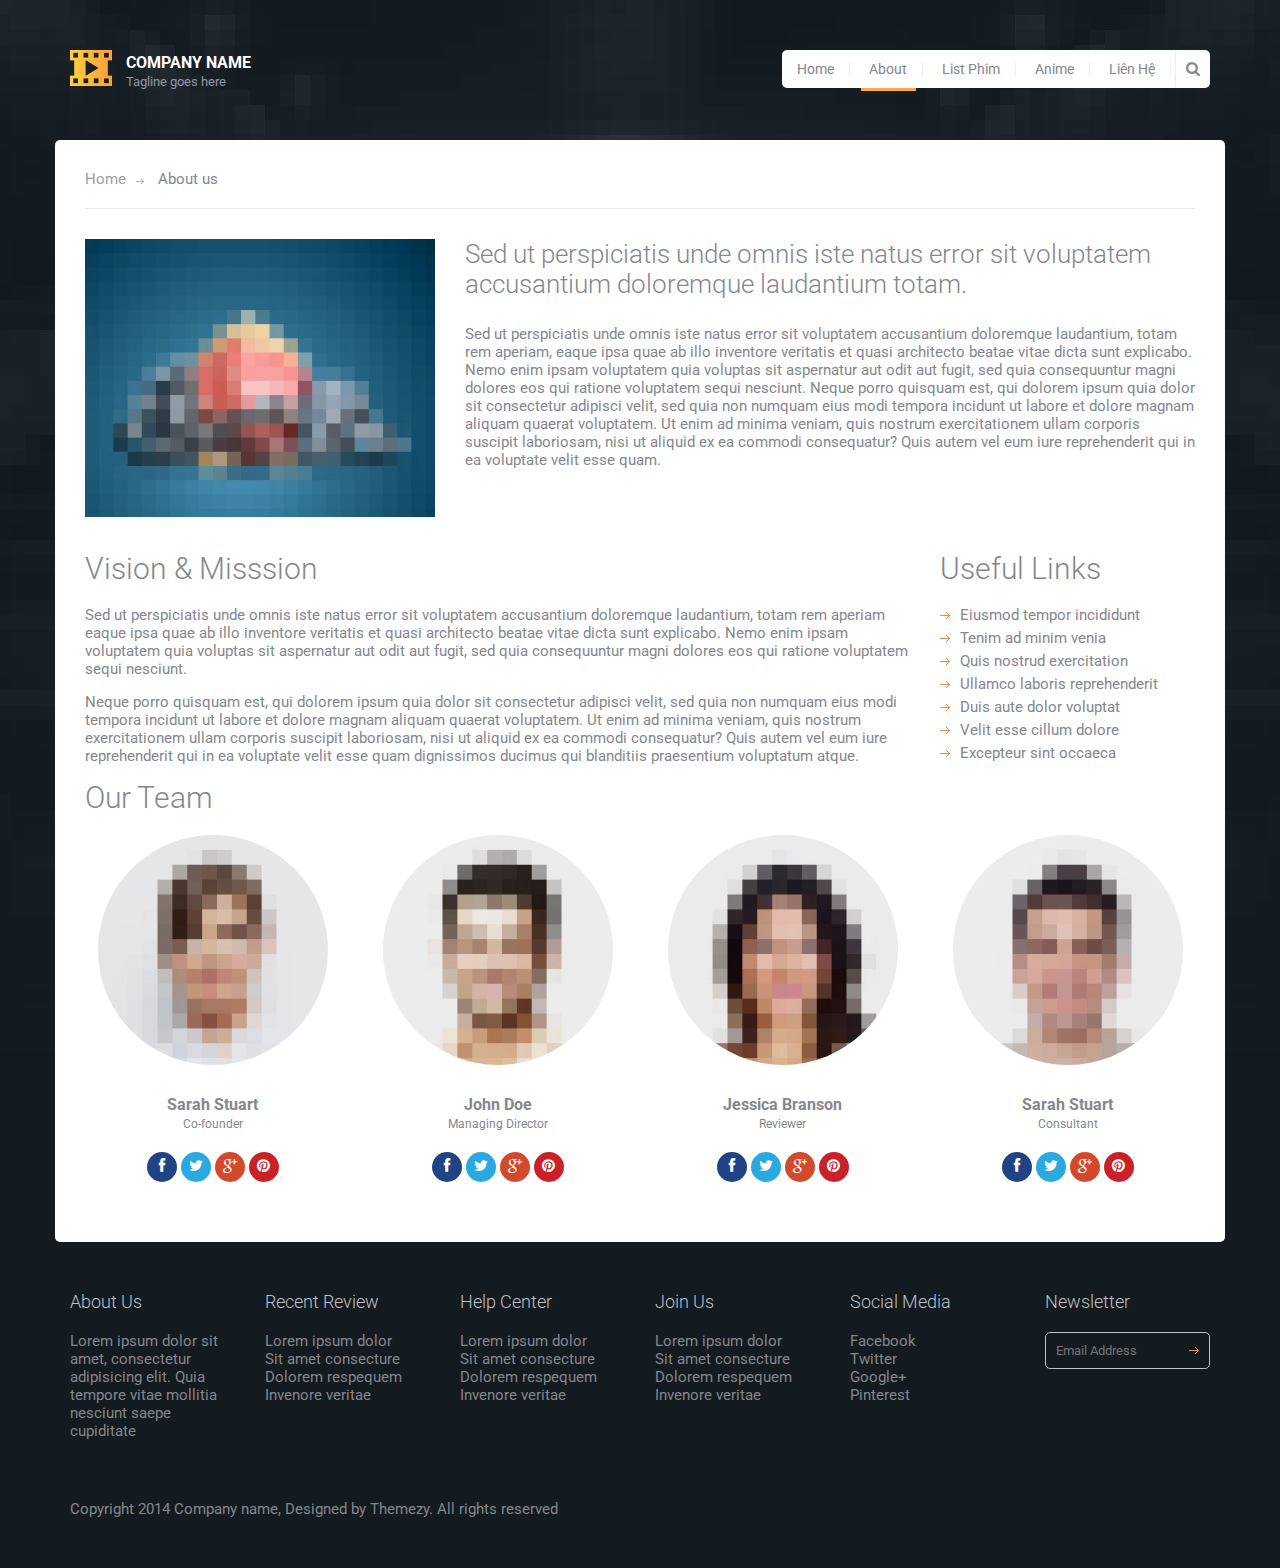
==== commit dbdc3fe0: "Add files via upload" ====
--- a/about.html
+++ b/about.html
@@ -41,9 +41,9 @@
 						<ul class="menu">
 							<li class="menu-item"><a href="index.html">Home</a></li>
 							<li class="menu-item current-menu-item"><a href="about.html">About</a></li>
-							<li class="menu-item"><a href="review.html">Movie reviews</a></li>
-							<li class="menu-item"><a href="joinus.html">Join us</a></li>
-							<li class="menu-item"><a href="contact.html">Contact</a></li>
+							<li class="menu-item"><a href="film.html">List Phim</a></li>
+							<li class="menu-item"><a href="anime.html">Anime</a></li>
+							<li class="menu-item"><a href="contact.html">Liên Hệ</a></li>
 						</ul> <!-- .menu -->
 
 						<form action="#" class="search-form">
--- a/style.css
+++ b/style.css
@@ -1642,6 +1642,8 @@
                 transition: .3s ease; }
         .movie-list .movie .movie-title a:hover {
           color: #ffaa3c; }
+		  
+		  
 
 .pagination {
   clear: both;
@@ -1701,3 +1703,60 @@
       color: #ffaa3c; }
   .site-footer .colophon {
     padding-top: 30px; }
+	
+	
+	
+	----
+	.episode-list {
+  margin: 0 -15px;
+height: 50%;
+padding: 0;
+float: center;
+overflow: auto; height: 100px; background-color:red; }
+  .episode-list .episode {
+    width: 25%;
+    padding: 0 15px;
+    float: left;
+    margin-bottom: 30px; }
+
+    @media screen and (min-width: 991px) {
+      .episode-list .episode:nth-child(4n+1) {
+        clear: both; } }
+    @media screen and (max-width: 990px) {
+      .episode-list .episode {
+        width: 50%; }
+        .episode-list .episode:nth-child(4n+1) {
+          clear: none; }
+        .episode-list .episode:nth-child(2n+1) {
+          clear: both; } }
+    @media screen and (max-width: 480px) {
+      .episode-list .episode {
+        width: 100%;
+        clear: both; } }
+    .episode-list .episode .episode-poster {
+      border-radius: 5px;
+      overflow: hidden;
+      margin-bottom: 20px;
+      border: 1px solid transparent; }
+      .episode-list .episode .episode-poster img {
+        display: block;
+        width: 100%;
+        max-width: 100%;
+        height: auto;
+        -webkit-transition: .3s ease;
+                transition: .3s ease; }
+    .episode-list .episode:hover img {
+      -webkit-transform: scale(1.2);
+          -ms-transform: scale(1.2);
+              transform: scale(1.2); }
+    .episode-list .episode .episode-title {
+      font-size: 24px;
+      font-size: 1.6em;
+      font-weight: 300;
+      margin-bottom: 20px; }
+      .episode-list .episode .episode-title a {
+        color: #84878d;
+        -webkit-transition: .3s ease;
+                transition: .3s ease; }
+        .episode-list .episode .episode-title a:hover {
+          color: #ffaa3c; }
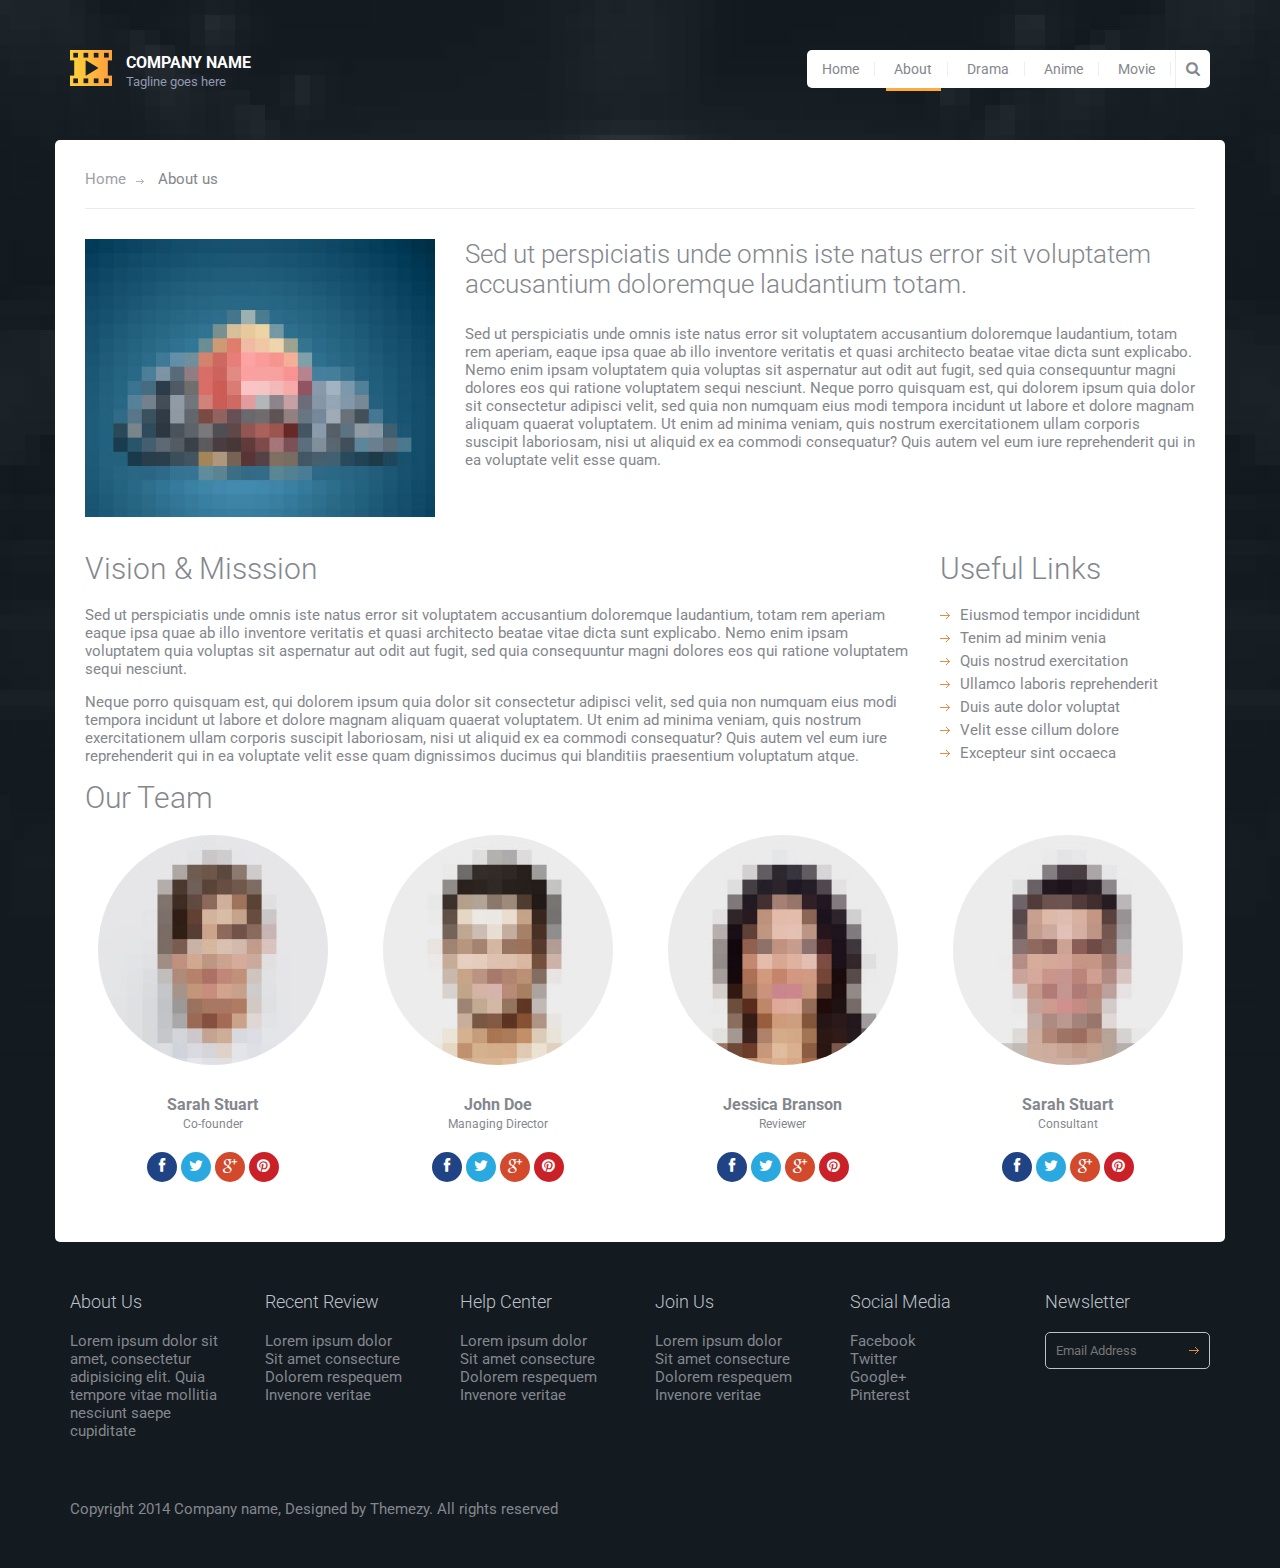
==== commit 73147d37: "Add files via upload" ====
--- a/about.html
+++ b/about.html
@@ -41,9 +41,9 @@
 						<ul class="menu">
 							<li class="menu-item"><a href="index.html">Home</a></li>
 							<li class="menu-item current-menu-item"><a href="about.html">About</a></li>
-							<li class="menu-item"><a href="film.html">List Phim</a></li>
+							<li class="menu-item"><a href="film.html">Drama</a></li>
 							<li class="menu-item"><a href="anime.html">Anime</a></li>
-							<li class="menu-item"><a href="contact.html">Liên Hệ</a></li>
+							<li class="menu-item"><a href="contact.html">Movie</a></li>
 						</ul> <!-- .menu -->
 
 						<form action="#" class="search-form">
--- a/style.css
+++ b/style.css
@@ -1705,58 +1705,95 @@
     padding-top: 30px; }
 	
 	
-	
-	----
-	.episode-list {
-  margin: 0 -15px;
-height: 50%;
-padding: 0;
-float: center;
-overflow: auto; height: 100px; background-color:red; }
-  .episode-list .episode {
-    width: 25%;
-    padding: 0 15px;
-    float: left;
-    margin-bottom: 30px; }
-
-    @media screen and (min-width: 991px) {
-      .episode-list .episode:nth-child(4n+1) {
-        clear: both; } }
-    @media screen and (max-width: 990px) {
-      .episode-list .episode {
-        width: 50%; }
-        .episode-list .episode:nth-child(4n+1) {
-          clear: none; }
-        .episode-list .episode:nth-child(2n+1) {
-          clear: both; } }
-    @media screen and (max-width: 480px) {
-      .episode-list .episode {
-        width: 100%;
-        clear: both; } }
-    .episode-list .episode .episode-poster {
-      border-radius: 5px;
-      overflow: hidden;
-      margin-bottom: 20px;
-      border: 1px solid transparent; }
-      .episode-list .episode .episode-poster img {
-        display: block;
-        width: 100%;
-        max-width: 100%;
-        height: auto;
-        -webkit-transition: .3s ease;
-                transition: .3s ease; }
-    .episode-list .episode:hover img {
-      -webkit-transform: scale(1.2);
-          -ms-transform: scale(1.2);
-              transform: scale(1.2); }
-    .episode-list .episode .episode-title {
-      font-size: 24px;
-      font-size: 1.6em;
-      font-weight: 300;
-      margin-bottom: 20px; }
-      .episode-list .episode .episode-title a {
-        color: #84878d;
-        -webkit-transition: .3s ease;
-                transition: .3s ease; }
-        .episode-list .episode .episode-title a:hover {
-          color: #ffaa3c; }
+	* {
+  box-sizing: border-box;
+}
+
+/*
+ * Episode List
+ */
+
+.episode {
+  float: left;
+  width: 10%;
+  padding: 5px;
+  position: relative;
+
+}
+
+.episode-list::after {
+  content: "";
+  clear: both;
+  display: table;
+  
+}
+
+img#ep-num {
+border: 2px solid #ccccff;
+  border-radius: 15px 20px 20px 5px;
+  opacity: 1;
+  display: block;
+
+}
+
+.episode:hover #ep-num {
+  opacity: 0.6;
+}
+
+.episode:hover .text {
+  opacity: 1;
+}
+.text {
+  color: white;
+  font-size: 16px;
+  padding: 5px 20px;
+   transition: .5s ease;
+   height: 40px;
+   width: 100%;
+   opacity: 0;
+     transition: .5s ease;
+  opacity: 0;
+  position: absolute;
+  top: 50%;
+  left: 50%;
+  transform: translate(-50%, -50%);
+  -ms-transform: translate(-50%, -50%);
+  text-align: center;
+}
+
+.overlay {
+
+  top: 0;
+  bottom: 0;
+  left: 0;
+  right: 0;
+  height: 95;
+  width: 100%;
+  opacity: 0;
+  transition: .5s ease;
+  background-color: #008CBA;
+}
+
+
+@media screen and (max-width: 500px) {
+  .episode {
+    width: 100%;
+	max-height: 95px;
+  }
+}
+
+/***
+Modal video
+***/
+ 
+}
+.close {
+  position: absolute;
+  top:0;
+  z-index: 999;
+  font-size:2rem;
+  font-weight: normal;
+  color:#fff;
+
+}
+
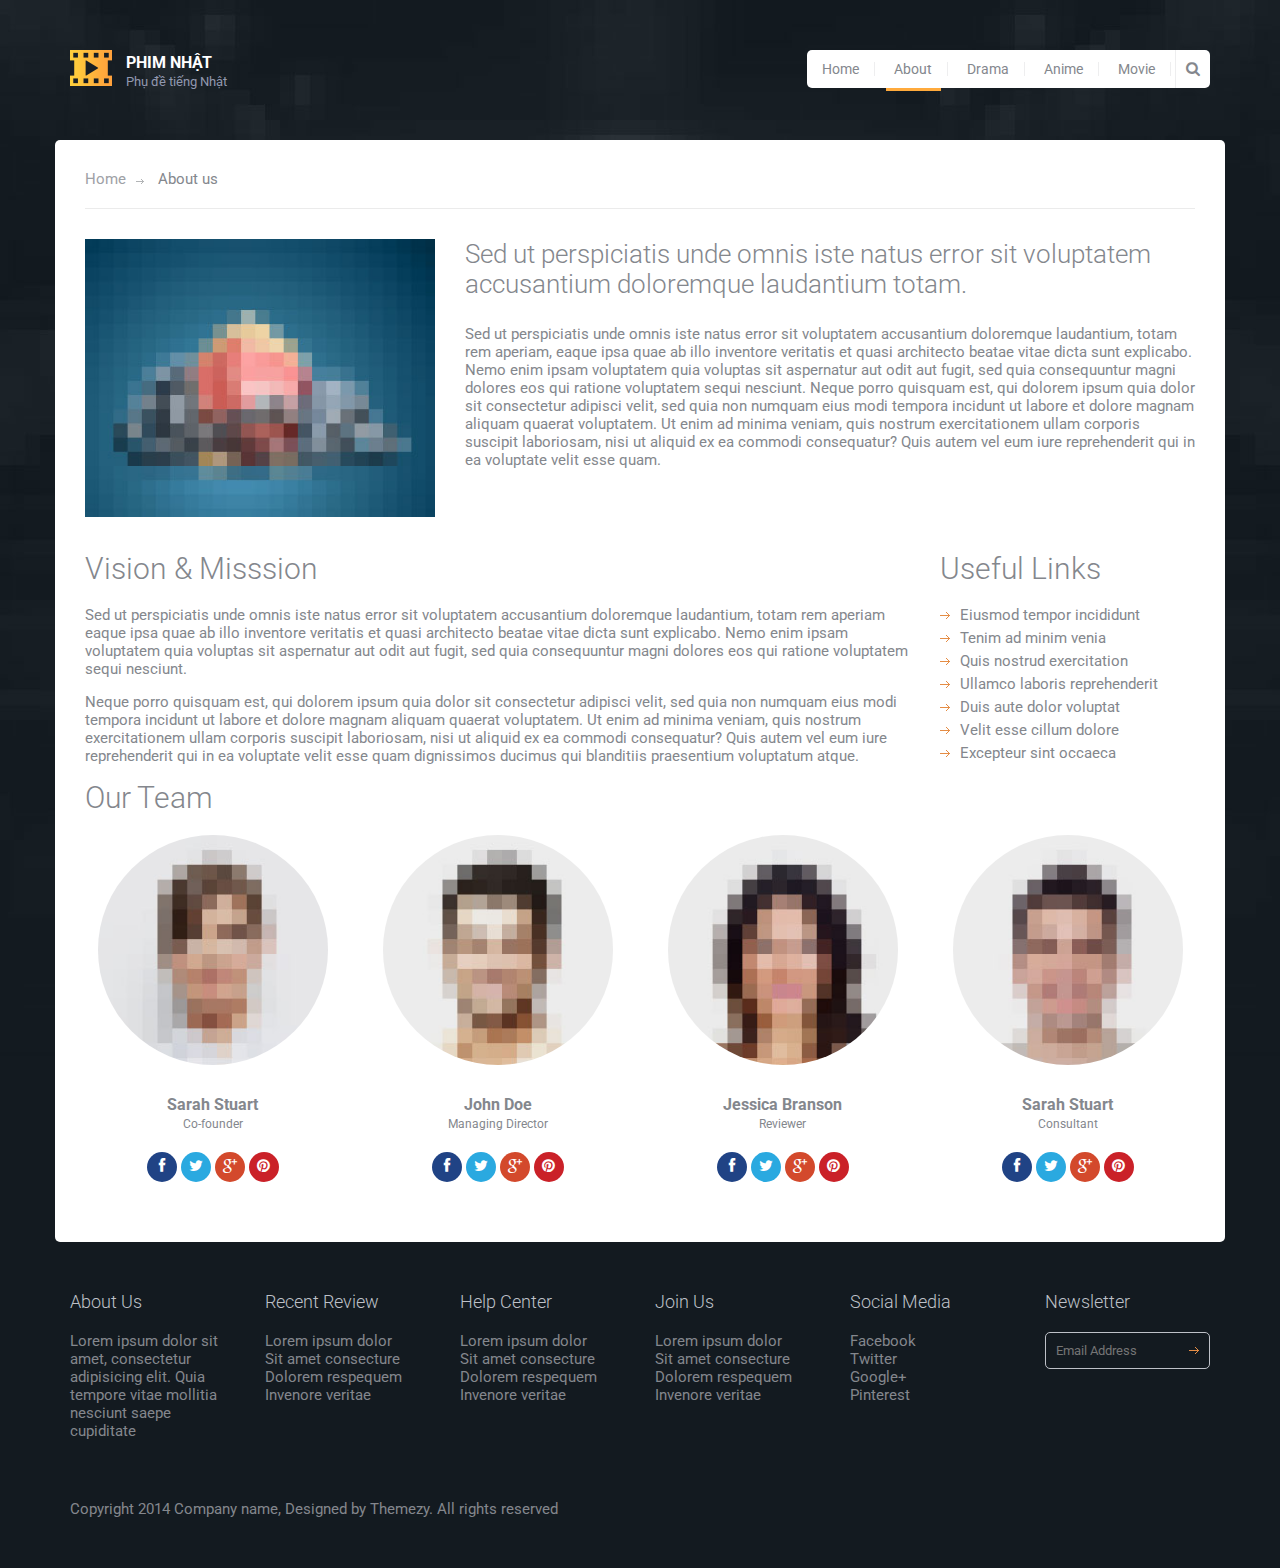
==== commit 06a57fae: "Add files via upload" ====
--- a/about.html
+++ b/about.html
@@ -31,8 +31,8 @@
 					<a href="index.html" id="branding">
 						<img src="images/logo.png" alt="" class="logo">
 						<div class="logo-copy">
-							<h1 class="site-title">Company Name</h1>
-							<small class="site-description">Tagline goes here</small>
+							<h1 class="site-title">Phim nhật</h1>
+							<small class="site-description">Phụ đề tiếng Nhật</small>
 						</div>
 					</a> <!-- #branding -->
 
--- a/style.css
+++ b/style.css
@@ -1733,6 +1733,11 @@
   border-radius: 15px 20px 20px 5px;
   opacity: 1;
   display: block;
+  @media screen and (max-width: 500px) {
+  .episode {
+    width: 100%;
+	height: 240px;
+  }
 
 }
 
@@ -1744,9 +1749,14 @@
   opacity: 1;
 }
 .text {
+	display: block;
+ width: 5px;
+    height: 2.5px;
+  background-color: #656783;
   color: white;
-  font-size: 16px;
   padding: 5px 20px;
+  border: 2px solid #ccccff;
+  border-radius: 15px 20px 20px 5px;
    transition: .5s ease;
    height: 40px;
    width: 100%;
@@ -1761,6 +1771,13 @@
   text-align: center;
 }
 
+.text a{  
+  font-size: 16px;
+text-shadow: 0 0 3px #F3F3F3;
+color: white;
+
+}
+
 .overlay {
 
   top: 0;
@@ -1778,22 +1795,41 @@
 @media screen and (max-width: 500px) {
   .episode {
     width: 100%;
-	max-height: 95px;
   }
+  
+
+
+
+/**
+ * Simple fade transition,
+ */
+
+
+
+.mfp-fade.mfp-bg {
+	opacity: 0;
+	-webkit-transition: all 0.15s ease-out; 
+	-moz-transition: all 0.15s ease-out; 
+	transition: all 0.15s ease-out;
 }
-
-/***
-Modal video
-***/
- 
+.mfp-fade.mfp-bg.mfp-ready {
+	opacity: 0.8;
 }
-.close {
-  position: absolute;
-  top:0;
-  z-index: 999;
-  font-size:2rem;
-  font-weight: normal;
-  color:#fff;
-
+.mfp-fade.mfp-bg.mfp-removing {
+	opacity: 0;
 }
 
+.mfp-fade.mfp-wrap .mfp-content {
+	opacity: 0;
+	-webkit-transition: all 0.15s ease-out; 
+	-moz-transition: all 0.15s ease-out; 
+	transition: all 0.15s ease-out;
+	
+}
+.mfp-fade.mfp-wrap.mfp-ready .mfp-content {
+	opacity: 1;
+}
+.mfp-fade.mfp-wrap.mfp-removing .mfp-content {
+	opacity: 0;
+}
+
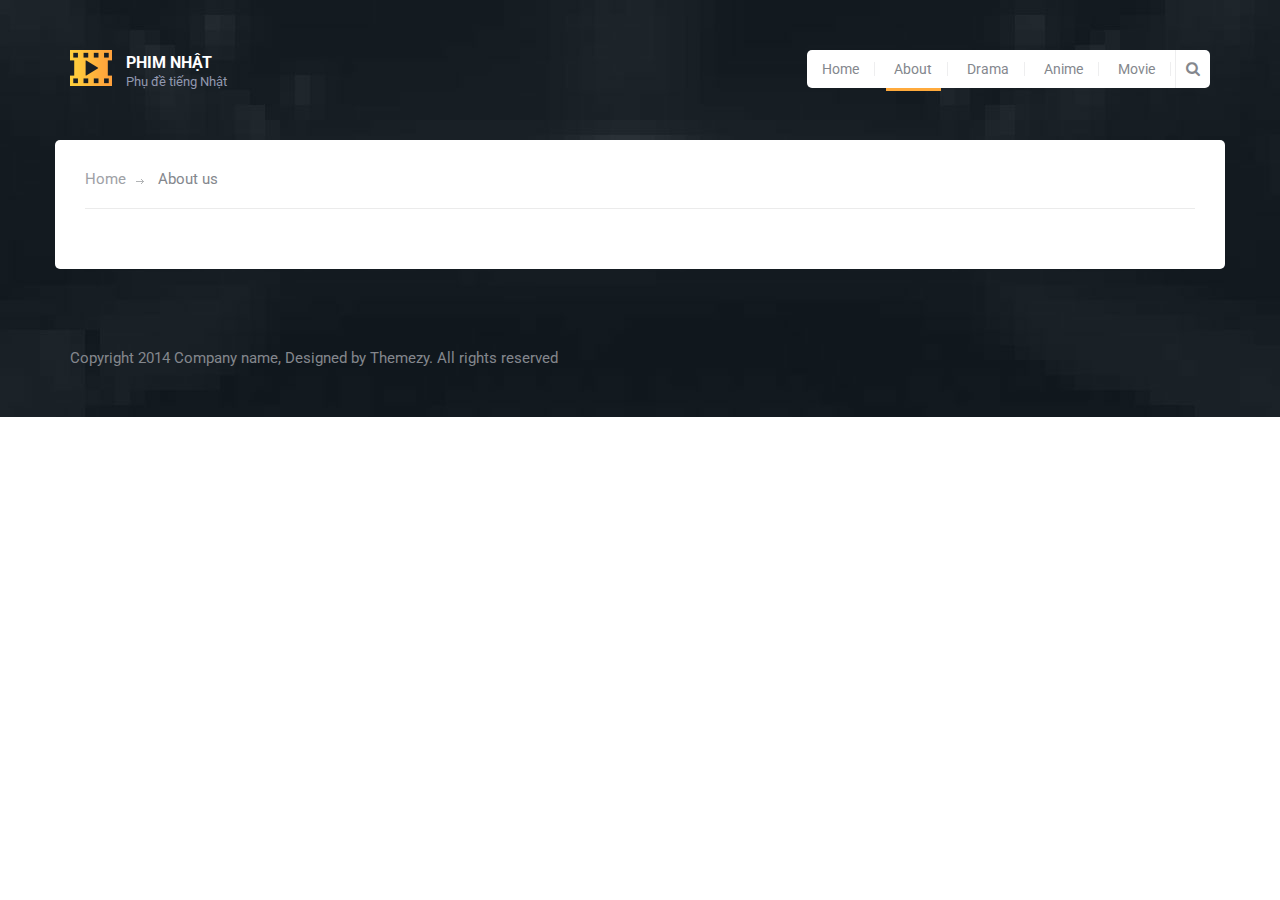
==== commit 128c4d6d: "Add files via upload" ====
--- a/about.html
+++ b/about.html
@@ -5,7 +5,7 @@
 		<meta http-equiv="X-UA-Compatible" content="IE=edge">
 		<meta name="viewport" content="width=device-width, initial-scale=1.0,maximum-scale=1">
 		
-		<title>Movie Review | About</title>
+		<title>About</title>
 
 		<!-- Loading third party fonts -->
 		<link href="http://fonts.googleapis.com/css?family=Roboto:300,400,700|" rel="stylesheet" type="text/css">
@@ -43,7 +43,7 @@
 							<li class="menu-item current-menu-item"><a href="about.html">About</a></li>
 							<li class="menu-item"><a href="film.html">Drama</a></li>
 							<li class="menu-item"><a href="anime.html">Anime</a></li>
-							<li class="menu-item"><a href="contact.html">Movie</a></li>
+							<li class="menu-item"><a href="moviet.html">Movie</a></li>
 						</ul> <!-- .menu -->
 
 						<form action="#" class="search-form">
@@ -63,92 +63,7 @@
 							<span>About us</span>
 						</div>
 
-						<div class="row">
-							<div class="col-md-4">
-								<figure><img src="dummy/figure.jpg" alt="figure image"></figure>
-							</div>
-							<div class="col-md-8">
-								<p class="leading">Sed ut perspiciatis unde omnis iste natus error sit voluptatem accusantium doloremque laudantium totam.</p>
-								<p>Sed ut perspiciatis unde omnis iste natus error sit voluptatem accusantium doloremque laudantium, totam rem aperiam, eaque ipsa quae ab illo inventore veritatis et quasi architecto beatae vitae dicta sunt explicabo. Nemo enim ipsam voluptatem quia voluptas sit aspernatur aut odit aut fugit, sed quia consequuntur magni dolores eos qui ratione voluptatem sequi nesciunt. Neque porro quisquam est, qui dolorem ipsum quia dolor sit consectetur adipisci velit, sed quia non numquam eius modi tempora incidunt ut labore et dolore magnam aliquam quaerat voluptatem. Ut enim ad minima veniam, quis nostrum exercitationem ullam corporis suscipit laboriosam, nisi ut aliquid ex ea commodi consequatur? Quis autem vel eum iure reprehenderit qui in ea voluptate velit esse quam.</p>
-							</div>
-						</div>
-
-						<div class="row">
-							<div class="col-md-9">
-								<h2 class="section-title">Vision &amp; Misssion</h2>
-								<p>Sed ut perspiciatis unde omnis iste natus error sit voluptatem accusantium doloremque laudantium, totam rem aperiam eaque ipsa quae ab illo inventore veritatis et quasi architecto beatae vitae dicta sunt explicabo. Nemo enim ipsam voluptatem quia voluptas sit aspernatur aut odit aut fugit, sed quia consequuntur magni dolores eos qui ratione voluptatem sequi nesciunt. </p>
-
-								<p>Neque porro quisquam est, qui dolorem ipsum quia dolor sit consectetur adipisci velit, sed quia non numquam eius modi tempora incidunt ut labore et dolore magnam aliquam quaerat voluptatem. Ut enim ad minima veniam, quis nostrum exercitationem ullam corporis suscipit laboriosam, nisi ut aliquid ex ea commodi consequatur? Quis autem vel eum iure reprehenderit qui in ea voluptate velit esse quam dignissimos ducimus qui blanditiis praesentium voluptatum atque.</p>
-							</div>
-							<div class="col-md-3">
-								<h2 class="section-title">Useful Links</h2>
-								<ul class="arrow">
-									<li><a href="#">Eiusmod tempor incididunt</a></li> 
-									<li><a href="#">Tenim ad minim venia</a></li>
-									<li><a href="#">Quis nostrud exercitation</a></li> 
-									<li><a href="#">Ullamco laboris reprehenderit</a></li> 
-									<li><a href="#">Duis aute dolor voluptat</a></li>
-									<li><a href="#">Velit esse cillum dolore</a></li> 
-									<li><a href="#">Excepteur sint occaeca</a></li>
-								</ul>
-							</div>
-						</div> <!-- .row -->
 						
-						<h2 class="section-title">Our Team</h2>
-						<div class="row">
-
-							<div class="col-md-3">
-								<div class="team">
-									<figure class="team-image"><img src="dummy/person-1.jpg" alt=""></figure>
-									<h2 class="team-name">Sarah Stuart</h2>
-									<small class="team-title">Co-founder</small>
-									<div class="social-links">
-										<a href="" class="facebook"><i class="fa fa-facebook"></i></a>
-										<a href="" class="twitter"><i class="fa fa-twitter"></i></a>
-										<a href="" class="google-plus"><i class="fa fa-google-plus"></i></a>
-										<a href="" class="pinterest"><i class="fa fa-pinterest"></i></a>
-									</div>
-								</div>
-							</div>
-							<div class="col-md-3">
-								<div class="team">
-									<figure class="team-image"><img src="dummy/person-2.jpg" alt=""></figure>
-									<h2 class="team-name">John Doe</h2>
-									<small class="team-title">Managing Director</small>
-									<div class="social-links">
-										<a href="" class="facebook"><i class="fa fa-facebook"></i></a>
-										<a href="" class="twitter"><i class="fa fa-twitter"></i></a>
-										<a href="" class="google-plus"><i class="fa fa-google-plus"></i></a>
-										<a href="" class="pinterest"><i class="fa fa-pinterest"></i></a>
-									</div>
-								</div>
-							</div>
-							<div class="col-md-3">
-								<div class="team">
-									<figure class="team-image"><img src="dummy/person-3.jpg" alt=""></figure>
-									<h2 class="team-name">Jessica Branson</h2>
-									<small class="team-title">Reviewer</small>
-									<div class="social-links">
-										<a href="" class="facebook"><i class="fa fa-facebook"></i></a>
-										<a href="" class="twitter"><i class="fa fa-twitter"></i></a>
-										<a href="" class="google-plus"><i class="fa fa-google-plus"></i></a>
-										<a href="" class="pinterest"><i class="fa fa-pinterest"></i></a>
-									</div>
-								</div>
-							</div>
-							<div class="col-md-3">
-								<div class="team">
-									<figure class="team-image"><img src="dummy/person-4.jpg" alt=""></figure>
-									<h2 class="team-name">Sarah Stuart</h2>
-									<small class="team-title">Consultant</small>
-									<div class="social-links">
-										<a href="" class="facebook"><i class="fa fa-facebook"></i></a>
-										<a href="" class="twitter"><i class="fa fa-twitter"></i></a>
-										<a href="" class="google-plus"><i class="fa fa-google-plus"></i></a>
-										<a href="" class="pinterest"><i class="fa fa-pinterest"></i></a>
-									</div>
-								</div>
-							</div>
 							
 						</div>
 					</div>
@@ -156,66 +71,7 @@
 			</main>
 			<footer class="site-footer">
 				<div class="container">
-					<div class="row">
-						<div class="col-md-2">
-							<div class="widget">
-								<h3 class="widget-title">About Us</h3>
-								<p>Lorem ipsum dolor sit amet, consectetur adipisicing elit. Quia tempore vitae mollitia nesciunt saepe cupiditate</p>
-							</div>
-						</div>
-						<div class="col-md-2">
-							<div class="widget">
-								<h3 class="widget-title">Recent Review</h3>
-								<ul class="no-bullet">
-									<li>Lorem ipsum dolor</li>
-									<li>Sit amet consecture</li>
-									<li>Dolorem respequem</li>
-									<li>Invenore veritae</li>
-								</ul>
-							</div>
-						</div>
-						<div class="col-md-2">
-							<div class="widget">
-								<h3 class="widget-title">Help Center</h3>
-								<ul class="no-bullet">
-									<li>Lorem ipsum dolor</li>
-									<li>Sit amet consecture</li>
-									<li>Dolorem respequem</li>
-									<li>Invenore veritae</li>
-								</ul>
-							</div>
-						</div>
-						<div class="col-md-2">
-							<div class="widget">
-								<h3 class="widget-title">Join Us</h3>
-								<ul class="no-bullet">
-									<li>Lorem ipsum dolor</li>
-									<li>Sit amet consecture</li>
-									<li>Dolorem respequem</li>
-									<li>Invenore veritae</li>
-								</ul>
-							</div>
-						</div>
-						<div class="col-md-2">
-							<div class="widget">
-								<h3 class="widget-title">Social Media</h3>
-								<ul class="no-bullet">
-									<li>Facebook</li>
-									<li>Twitter</li>
-									<li>Google+</li>
-									<li>Pinterest</li>
-								</ul>
-							</div>
-						</div>
-						<div class="col-md-2">
-							<div class="widget">
-								<h3 class="widget-title">Newsletter</h3>
-								<form action="#" class="subscribe-form">
-									<input type="text" placeholder="Email Address">
-								</form>
-							</div>
-						</div>
-					</div> <!-- .row -->
+					
 
 					<div class="colophon">Copyright 2014 Company name, Designed by Themezy. All rights reserved</div>
 				</div> <!-- .container -->
--- a/style.css
+++ b/style.css
@@ -1595,7 +1595,10 @@
     background-position: 100% center; }
 
 .movie-list {
-  margin: 0 -15px; }
+  margin: 0 -15px;
+  height: 300px;
+  overflow: scroll;
+  }
   .movie-list .movie {
     width: 25%;
     padding: 0 15px;
@@ -1721,11 +1724,12 @@
 
 }
 
+
 .episode-list::after {
   content: "";
   clear: both;
   display: table;
-  
+
 }
 
 img#ep-num {
@@ -1733,11 +1737,6 @@
   border-radius: 15px 20px 20px 5px;
   opacity: 1;
   display: block;
-  @media screen and (max-width: 500px) {
-  .episode {
-    width: 100%;
-	height: 240px;
-  }
 
 }
 
@@ -1796,7 +1795,7 @@
   .episode {
     width: 100%;
   }
-  
+ 
 
 
 
@@ -1824,12 +1823,115 @@
 	-webkit-transition: all 0.15s ease-out; 
 	-moz-transition: all 0.15s ease-out; 
 	transition: all 0.15s ease-out;
-	
 }
 .mfp-fade.mfp-wrap.mfp-ready .mfp-content {
 	opacity: 1;
+	
 }
 .mfp-fade.mfp-wrap.mfp-removing .mfp-content {
 	opacity: 0;
 }
 
+@media screen and (max-width: 500px) {
+  .mfp-fade.mfp-wrap.mfp-ready .mfp-content {
+	max-width: 480px;
+	
+}
+     
+}
+
+.scrollbar {
+    margin-left: 22px;
+    float: left;
+    height: 300px;
+    width: 65px;
+    background: #F5F5F5;
+    overflow-y: scroll;
+    margin-bottom: 25px;
+}
+
+.force-overflow {
+    min-height: 450px;
+}
+
+#wrapper {
+    text-align: center;
+    margin: auto;
+}
+
+-webkit-scrollbar {
+    width: 10px;
+    background-color: #F5F5F5;
+}
+
+-webkit-scrollbar-thumb {
+    background-color: #000000;  
+}
+
+-webkit-scrollbar-track {
+    -webkit-box-shadow: inset 0 0 6px rgba(0,0,0,0.3);
+    background-color: #F5F5F5;
+}
+
+.entry-content{
+	height: 800px;
+	overflow: scroll;
+}
+.brace {
+  width: auto;
+  min-width: 35px;
+  padding-bottom: 20px;
+  font-size: 2em;
+  line-height: 2em;
+  position: relative;
+  text-align: center;
+  vertical-align: middle;
+  margin: 0 15px 15px;
+  border: none;
+  background-color: transparent;
+  background-image: 
+    radial-gradient(circle at 0 0, rgba($brace-color,0) 14.5px, $brace-color 15.5px, $brace-color 19.5px, rgba($brace-color,0) 20.5px),
+    radial-gradient(circle at 35px 0, rgba($brace-color,0) 14.5px, $brace-color 15.5px, $brace-color 19.5px, rgba($brace-color,0) 20.5px);
+  background-size: 35px 20px;
+  background-position: center bottom;
+  background-repeat: no-repeat;
+  text-transform: lowercase;
+  font-style: italic;
+  color: $brace-color;
+  filter: drop-shadow(0 1px 1px rgba(black,.15));
+  overflow: visible;
+  
+  &:before {
+    width: 50%;
+    border-top: 5px solid $brace-color;
+    border-left: 1px solid transparent; /* play with this until you like the look of it */
+    border-top-left-radius: 20% 30px;
+    height: 100%;
+    content: "";
+    absolute: top @height left -15px;
+    box-sizing: border-box;
+    margin-top: -5px;
+  }
+  
+  &:after {
+    width: 50%;
+    border-top: 5px solid $brace-color;
+    border-right: 1px solid transparent; /* play with this until you like the look of it */
+    border-top-right-radius: 20% 30px;
+    height: 100%;
+    content: "";
+    absolute: top @height right -15px;
+    box-sizing: border-box;
+    margin-top: -5px;
+  }
+}
+
+h1 {
+  text-align: center;
+  font-size: 3em;
+  margin-bottom: 10px;
+  text-transform: uppercase;
+  font-weight: bold;
+  color: white;
+  text-shadow: 0 1px 2px rgba(black,.15);
+}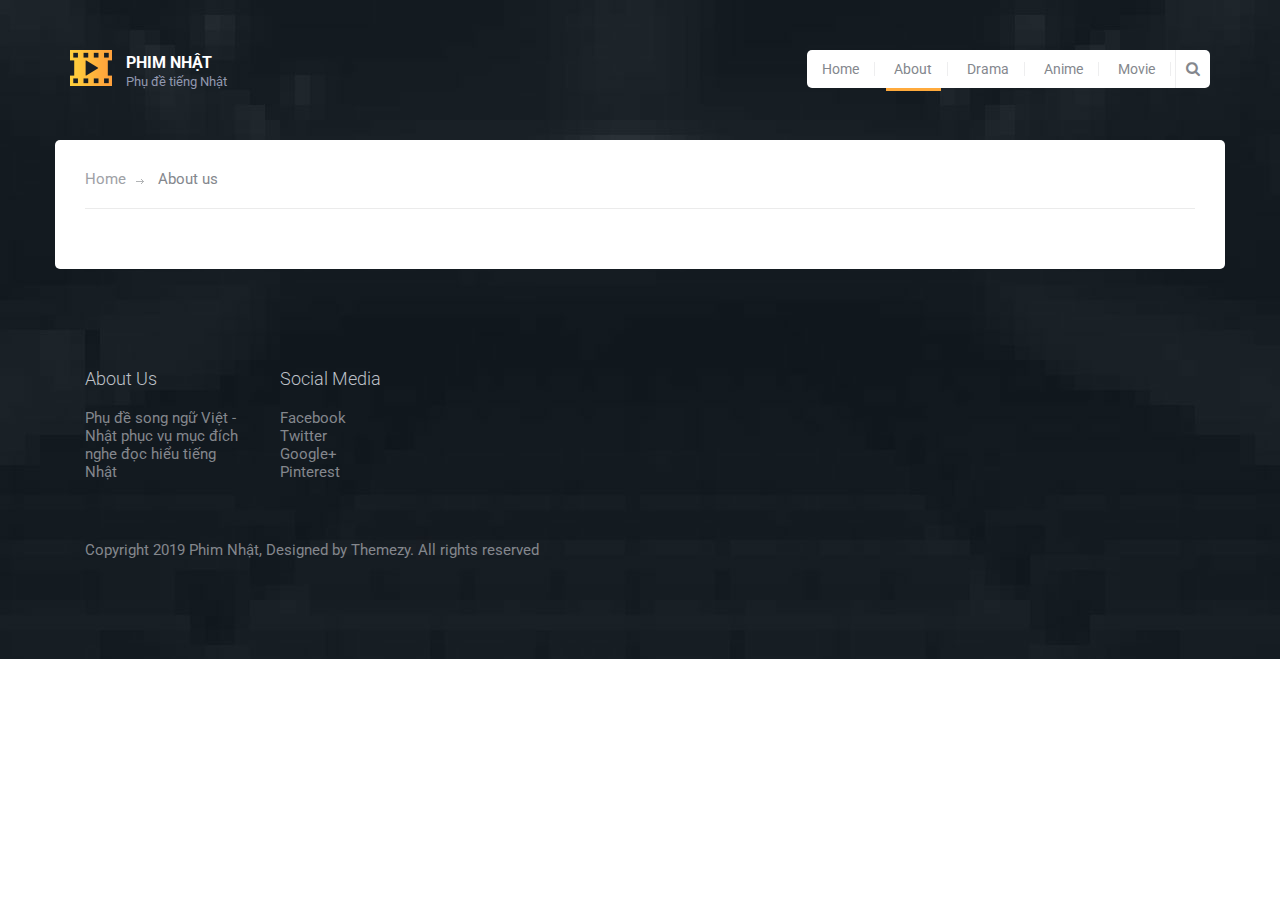
==== commit cf49635b: "Add files via upload" ====
--- a/about.html
+++ b/about.html
@@ -71,9 +71,31 @@
 			</main>
 			<footer class="site-footer">
 				<div class="container">
-					
+					<footer class="site-footer">
+				<div class="container">
+					<div class="row">
+						<div class="col-md-2">
+							<div class="widget">
+								<h3 class="widget-title">About Us</h3>
+								<p>Phụ đề song ngữ Việt - Nhật phục vụ mục đích nghe đọc hiểu tiếng Nhật</p>
+							</div>
+						</div>
+						
+						<div class="col-md-2">
+							<div class="widget">
+								<h3 class="widget-title">Social Media</h3>
+								<ul class="no-bullet">
+									<li>Facebook</li>
+									<li>Twitter</li>
+									<li>Google+</li>
+									<li>Pinterest</li>
+								</ul>
+							</div>
+						</div>
+						
+					</div> <!-- .row -->
 
-					<div class="colophon">Copyright 2014 Company name, Designed by Themezy. All rights reserved</div>
+					<div class="colophon">Copyright 2019 Phim Nhật, Designed by Themezy. All rights reserved</div>
 				</div> <!-- .container -->
 
 			</footer>
